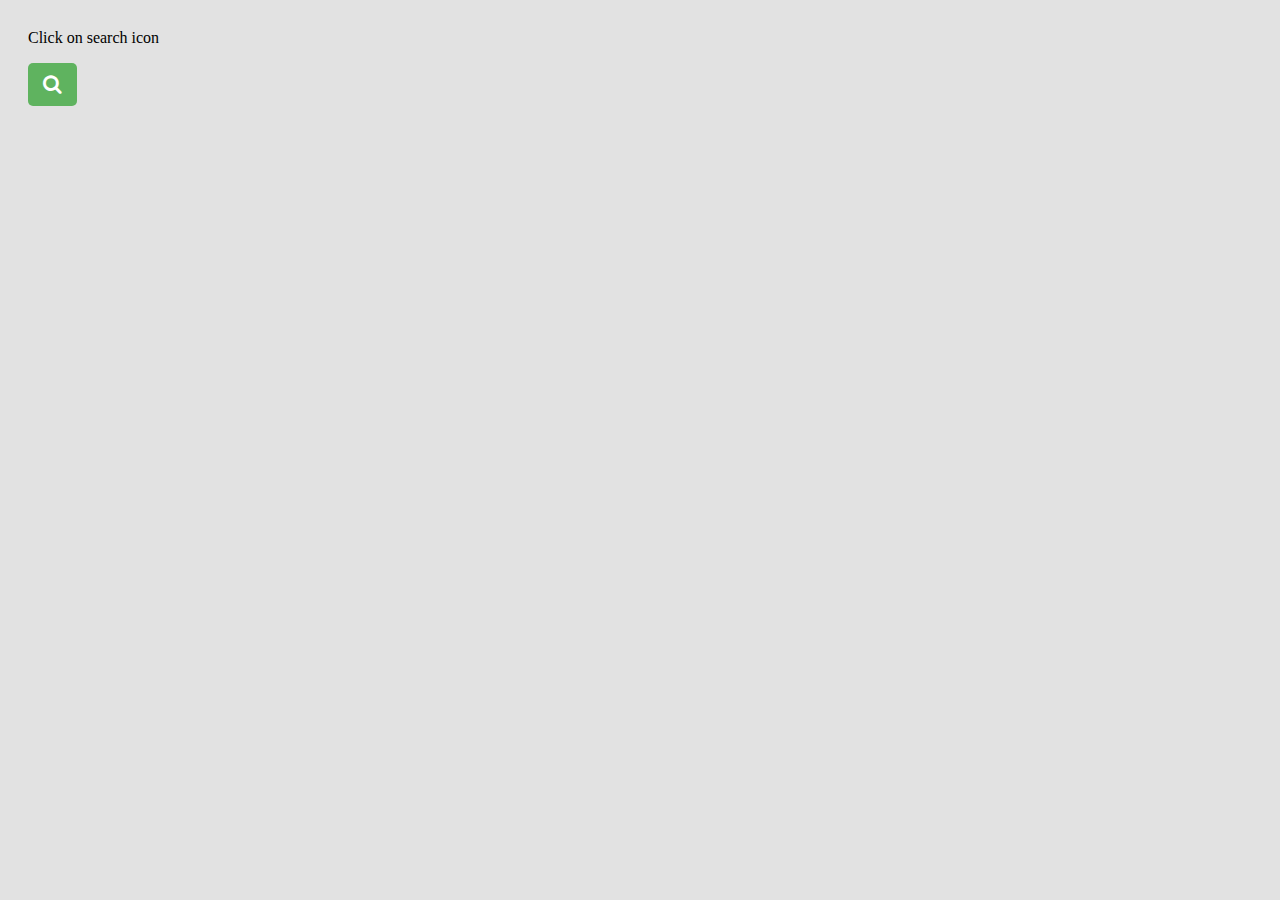
==== test.html @ 0b657362 "first commit" ====
<!DOCTYPE html>
<html lang="en">

<head>
    <meta charset="UTF-8">
    <meta http-equiv="X-UA-Compatible" content="IE=edge">
    <meta name="viewport" content="width=device-width, initial-scale=1.0">
    <title>Document</title>
    <style>
        body {
            padding: 5px 20px;
            background: rgb(226, 226, 226);
        }

        .search-btn {
            border: 0;
            margin: 0;
            background-color: rgb(95, 179, 95);
            color: white;
            padding: 10px 15px;
            border-radius: 5px;
            font-size: 20px;
        }

        .search-field1 {
            padding: 5px;
            display: flex;
            background-color: white;
            box-shadow: 0 0 10px gray;
            opacity: 0;
            position: relative;
            transform: translateY(10px);
            transition: all 0.3s ease-in-out !important;
            width: fit-content;
        }

        .form-active {
            padding: 5px;
            opacity: 1;
            display: flex;
            background-color: white;
            box-shadow: 0 0 10px gray;
            display: flex !important;
            transform: translateY(0px) !important;
            transition: all 0.2s ease-in-out;
            width: fit-content;
        }

        input {
            border: 0;
            outline: 0;
        }

        .search-field1 input[type="text"] {
            height: 38px;
            width: 250px;
            border: 1px solid rgb(129, 175, 129);
            padding: 0px 10px;
            border-bottom-left-radius: 5px;
            border-top-left-radius: 5px;
            font-size: 18px;
        }

        .search-field1 input[type="submit"] {
            height: 40px;
            background: rgb(129, 175, 129);
            color: white;
            padding: 0px 10px;
            border-bottom-right-radius: 5px;
            border-top-right-radius: 5px;
            font-size: 18px;
        }
    </style>
</head>

<body>

    <head>
        <title>Search Bar</title>
        <meta name="viewport" content="width=device-width, initial-scale=1">
        <link rel="stylesheet"
            href="https://cdnjs.cloudflare.com/ajax/libs/font-awesome/4.7.0/css/font-awesome.min.css">
    </head>

    <body>
        <p>Click on search icon</p>
        <div class="search1">
            <button id="click" class="search-btn"><i class="fa fa-search"></i></button>

            <form id="search-field" class="search-field1" action="">
                <input type="text" placeholder="search">
                <input type="submit" value="search">
            </form>
        </div>
    </body>
    <script>
        document.getElementById("click").addEventListener("click", function () {
            console.log('hi')
            document.getElementById("search-field").classList.toggle("form-active");
        });
    </script>
</body>


</html>
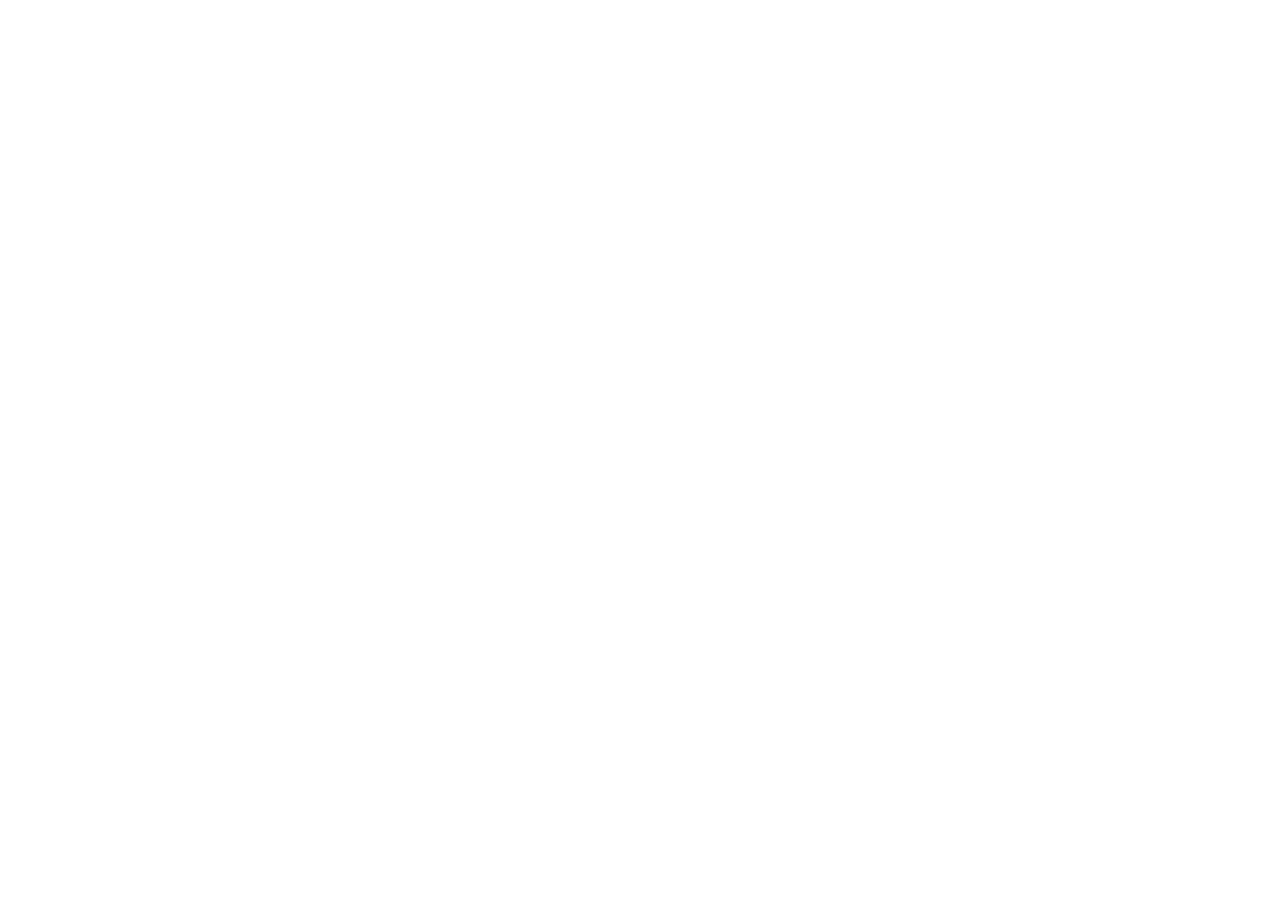
==== commit ac564249: "update" ====
--- a/test.html
+++ b/test.html
@@ -7,69 +7,7 @@
     <meta name="viewport" content="width=device-width, initial-scale=1.0">
     <title>Document</title>
     <style>
-        body {
-            padding: 5px 20px;
-            background: rgb(226, 226, 226);
-        }
 
-        .search-btn {
-            border: 0;
-            margin: 0;
-            background-color: rgb(95, 179, 95);
-            color: white;
-            padding: 10px 15px;
-            border-radius: 5px;
-            font-size: 20px;
-        }
-
-        .search-field1 {
-            padding: 5px;
-            display: flex;
-            background-color: white;
-            box-shadow: 0 0 10px gray;
-            opacity: 0;
-            position: relative;
-            transform: translateY(10px);
-            transition: all 0.3s ease-in-out !important;
-            width: fit-content;
-        }
-
-        .form-active {
-            padding: 5px;
-            opacity: 1;
-            display: flex;
-            background-color: white;
-            box-shadow: 0 0 10px gray;
-            display: flex !important;
-            transform: translateY(0px) !important;
-            transition: all 0.2s ease-in-out;
-            width: fit-content;
-        }
-
-        input {
-            border: 0;
-            outline: 0;
-        }
-
-        .search-field1 input[type="text"] {
-            height: 38px;
-            width: 250px;
-            border: 1px solid rgb(129, 175, 129);
-            padding: 0px 10px;
-            border-bottom-left-radius: 5px;
-            border-top-left-radius: 5px;
-            font-size: 18px;
-        }
-
-        .search-field1 input[type="submit"] {
-            height: 40px;
-            background: rgb(129, 175, 129);
-            color: white;
-            padding: 0px 10px;
-            border-bottom-right-radius: 5px;
-            border-top-right-radius: 5px;
-            font-size: 18px;
-        }
     </style>
 </head>
 
@@ -80,25 +18,27 @@
         <meta name="viewport" content="width=device-width, initial-scale=1">
         <link rel="stylesheet"
             href="https://cdnjs.cloudflare.com/ajax/libs/font-awesome/4.7.0/css/font-awesome.min.css">
+        <link rel="stylesheet" href="css/bootstrap.min.css">
+        <link rel="stylesheet" href="css/style.css">
+        <link rel="stylesheet" href="css/responsive.css">
+        <link rel="stylesheet" href="css/fontawesome.min.css">
+        <link rel="stylesheet" href="css/fontawesome-free-5.15.4-web/css/all.min.css">
+        <link rel="stylesheet" href="https://pro.fontawesome.com/releases/v5.10.0/css/all.css"
+            integrity="sha384-AYmEC3Yw5cVb3ZcuHtOA93w35dYTsvhLPVnYs9eStHfGJvOvKxVfELGroGkvsg+p"
+            crossorigin="anonymous" />
     </head>
 
     <body>
-        <p>Click on search icon</p>
         <div class="search1">
             <button id="click" class="search-btn"><i class="fa fa-search"></i></button>
-
+            <button id="bt-menu-mobile" class="bar-menu"><i class="far fa-bars"></i></button>
             <form id="search-field" class="search-field1" action="">
-                <input type="text" placeholder="search">
-                <input type="submit" value="search">
+                <input id="input-cl" type="text" placeholder="Tìm kiếm...">
+                <button><i class="fa fa-search"></i></button>
             </form>
         </div>
     </body>
-    <script>
-        document.getElementById("click").addEventListener("click", function () {
-            console.log('hi')
-            document.getElementById("search-field").classList.toggle("form-active");
-        });
-    </script>
+
 </body>
 
 
--- a/css/style.css
+++ b/css/style.css
@@ -0,0 +1,964 @@
+* {
+  margin: 0;
+  padding: 0;
+}
+@font-face {
+  font-family: Arial;
+  src: url(../font/ArialCE.ttf);
+  font-weight: 100;
+}
+@font-face {
+  font-family: Roboto;
+  src: url(../font/RobotoCondensed-Light.ttf);
+}
+@font-face {
+  font-family: Roboto Condensed Bold;
+  src: url(../font/Roboto-BoldCondensed.ttf);
+  font-weight: 100;
+}
+@font-face {
+  font-family: UTMAvoBold;
+  src: url(../font/UTMAvoBold.ttf);
+  font-weight: 100;
+}
+@font-face {
+  font-family: UTMAmericanaB;
+  src: url(../font/UTMAmericanaB.ttf);
+  font-weight: 100;
+}
+@font-face {
+  font-family: RobotoCondensed;
+  src: url(../font/RobotoCondensed-Regular.ttf);
+}
+@font-face {
+  font-family: Sarabun;
+  src: url(../font/Sarabun-Regular.ttf);
+}
+@font-face {
+  font-family: Oswald;
+  src: url(../font/Oswald-Regular.ttf);
+}
+
+/* .row {
+  margin-left: 0px;
+  margin-right: 0px;
+} */
+.no-gutters {
+  margin-left: 0px;
+  margin-right: 0px;
+}
+.no-gutter > [class*="col-"] {
+  padding-right: 0;
+  padding-left: 0;
+}
+.header {
+  z-index: 999;
+  position: fixed;
+  background-color: #fff;
+  /* padding-top: 20px; */
+  right: 0;
+  left: 0;
+  top: 0;
+}
+main {
+  margin-top: 138px;
+}
+.header-top {
+  display: flex;
+  position: relative;
+}
+.header-top .logo {
+  padding-top: 10px;
+}
+.header-top .title {
+  font-family: Roboto Condensed Bold;
+  text-transform: uppercase;
+  font-size: 36px;
+  color: #0198cf;
+}
+.search1 {
+  display: none;
+}
+.header-top form {
+  position: absolute;
+  top: 18px;
+  right: 0;
+}
+.header-top input {
+  width: 229px;
+  height: 45px;
+  background: linear-gradient(180deg, #ffffff 0%, rgba(255, 255, 255, 0) 100%),
+    #ffffff;
+  /* Gray 5 */
+  outline: none;
+  border: 1px solid #dadae5;
+  box-sizing: border-box;
+  border-radius: 99px;
+  padding: 0 30px 0 15px;
+}
+.header-top form button i {
+  padding-right: 10px;
+}
+.header-top .search-field1 button i {
+  padding-top: 5px;
+  padding-bottom: 5px;
+  padding-right: 20px;
+}
+.header-top form button {
+  position: absolute;
+  right: 0;
+  top: 9px;
+  color: #0198cf;
+  background: none;
+  border: none;
+  font-size: 20px;
+}
+.header-nav {
+  width: 100%;
+  background: #0198cf;
+}
+.nav-menu ul {
+  display: flex;
+  margin: 0;
+}
+.nav-menu ul li {
+  font-size: 16px;
+  background: #0198cf;
+  position: relative;
+  list-style: none;
+  font-family: RobotoCondensed;
+}
+.nav-menu li ul li a {
+  background: #0198cf;
+  display: none;
+  text-align: left;
+  padding: 15px 20px;
+  border-left: solid 1px rgba(255, 255, 255, 0.3);
+  border-bottom: solid 1px rgba(255, 255, 255, 0.3);
+}
+.nav-menu li a:hover {
+  background: #fff;
+  -webkit-transition: background-color 0.5s ease-out;
+  -moz-transition: background-color 0.5s ease-out;
+  -o-transition: background-color 0.5s ease-out;
+  transition: background-color 0.5s ease-out;
+}
+.nav-menu li:hover a {
+  display: block;
+}
+.nav-menu li ul {
+  position: absolute;
+  min-width: 220px;
+  z-index: 1;
+  padding: 0;
+  display: block;
+}
+/* .nav-menu ul li:hover {
+  background-color: #f1f1f1;
+  -webkit-transition: background-color 0.5s ease-out;
+  -moz-transition: background-color 0.5s ease-out;
+  -o-transition: background-color 0.5s ease-out;
+  transition: background-color 0.5s ease-out;
+} */
+.nav-menu ul li a:hover {
+  color: #0198cf;
+  -webkit-transition: color 0.5s ease-out;
+  -moz-transition: color 0.5s ease-out;
+  -o-transition: color 0.5s ease-out;
+  transition: color 0.5s ease-out;
+}
+.nav-menu ul li a {
+  background: #0198cf;
+  display: block;
+  padding: 15px 20px;
+  text-decoration: none;
+  color: #fff;
+  /* text-transform: uppercase; */
+  font-family: RobotoCondensed;
+  font-style: normal;
+  font-weight: 100;
+  font-size: 20px;
+}
+.banner {
+  position: relative;
+}
+.banner img {
+  width: 100%;
+  height: 100%;
+}
+.banner .banner-content {
+  position: absolute;
+  bottom: 0;
+  background: #fff;
+  width: 35%;
+  border-radius: 0px 10px 0px 0px;
+  opacity: 0.8;
+  left: 0;
+}
+.banner .banner-content h3 {
+  background: #ee2f72;
+  border-radius: 0px 10px 0px 0px;
+  padding: 10px 0 10px 30px;
+  color: #fff;
+  font-family: RobotoCondensed;
+  font-style: normal;
+  font-weight: bold;
+  font-size: 20px;
+  line-height: 23px;
+  text-transform: uppercase;
+  margin: 0;
+  display: flex;
+  justify-content: space-between;
+}
+.banner i {
+  padding-right: 10px;
+}
+.banner .banner-content p {
+  padding: 10px 10px 10px 30px;
+  font-family: Sarabun;
+  font-style: normal;
+  font-weight: normal;
+  font-size: 16px;
+  opacity: 0.8;
+  /* 555 */
+  background: #fff;
+  color: #555555;
+}
+.help {
+  background-image: url("../images/Group\ 575.jpg");
+  padding-bottom: 40px;
+}
+.help h2 {
+  font-family: RobotoCondensed;
+  font-style: normal;
+  font-weight: bold;
+  font-size: 36px;
+  line-height: 42px;
+  text-transform: uppercase;
+  text-align: center;
+  color: #fff;
+  padding: 30px 0;
+  margin: 0;
+}
+.help h3 {
+  font-family: Oswald;
+  font-style: normal;
+  font-weight: 500;
+  font-size: 50px;
+  /* line-height: 95px; */
+  /* identical to box height */
+
+  text-transform: uppercase;
+  padding: 25px 0px 10px 30px;
+  margin: 0;
+}
+.bg-whitex {
+  background: #ffffff;
+  border-radius: 10px;
+}
+.text-dangerx {
+  color: #e11b51;
+}
+.text-blux {
+  color: #46c4d0;
+}
+.text-greenx {
+  color: #63e79e;
+}
+.help-box p {
+  padding: 0 30px;
+  font-family: RobotoCondensed;
+  font-style: normal;
+  font-weight: bold;
+  font-size: 20px;
+  line-height: 23px;
+  margin: 0;
+  padding-bottom: 10px;
+}
+.help-box img {
+  width: 40px;
+  height: 40px;
+  position: absolute;
+  bottom: 10px;
+  right: 30px;
+}
+.help-box {
+  padding-bottom: 40px;
+  margin-right: 10px;
+}
+.thong-ke {
+  background: #f1f7fa;
+}
+.vecto:after {
+  content: "";
+  background-image: url("../images/logo\ 1.png");
+  display: block;
+  height: 70px;
+  position: absolute;
+  width: 110px;
+  right: 0;
+  bottom: 0;
+}
+.thong-ke img {
+  padding: 70px 50px 0px 0px;
+  width: 100%;
+  height: 100%;
+}
+.content-thongke {
+  padding: 50px 0 50px 20px;
+  /* padding: 50px 100px 50px 0; */
+}
+.content-thongke h2 {
+  font-family: RobotoCondensed;
+  font-style: normal;
+  font-weight: bold;
+  font-size: 36px;
+  line-height: 42px;
+  text-transform: uppercase;
+  /* padding-right: 100px; */
+  width: 500px;
+}
+.content-thongke h2 a {
+  color: #000;
+}
+.content-thongke p {
+  padding-right: 100px;
+  font-family: Sarabun;
+  font-style: normal;
+  font-weight: normal;
+  font-size: 16px;
+  line-height: 21px;
+  text-align: justify;
+  padding-top: 20px;
+}
+.box-thongke {
+  margin-right: 10px;
+  position: relative;
+}
+.content-thongke button {
+  width: 159px;
+  height: 45px;
+  background: #0198cf;
+  border-radius: 55px;
+  border: none;
+  color: #fff;
+  margin-top: 20px;
+}
+.chuong-trinh {
+  background-image: url("../images/Group\ 566.jpg");
+  padding-bottom: 50px;
+}
+.chuong-trinh img {
+  width: 100%;
+  height: 100%;
+}
+.chuong-trinh h2 {
+  font-family: RobotoCondensed;
+  font-style: normal;
+  font-weight: bold;
+  font-size: 36px;
+  line-height: 42px;
+  text-transform: uppercase;
+  color: #fff;
+  padding: 40px 0 20px 0;
+  text-align: center;
+  margin: 0;
+}
+.box-chuong-trinh {
+  padding: 10px;
+  background: #fff;
+  border-radius: 5px;
+  margin-right: 10px;
+}
+.box-chuong-trinh h4 {
+  font-family: Roboto;
+  font-style: normal;
+  font-weight: bolder;
+  font-size: 20px;
+  line-height: 23px;
+}
+.box-chuong-trinh a {
+  color: #000;
+}
+.new-conttent {
+  background: #f1f7fa;
+  padding-bottom: 250px;
+  position: relative;
+}
+.new-conttent h2 {
+  font-family: RobotoCondensed;
+  font-style: normal;
+  font-weight: bold;
+  font-size: 36px;
+  line-height: 42px;
+  text-transform: uppercase;
+  color: #000;
+  padding: 40px 0 20px 0;
+  text-align: center;
+  margin: 0;
+}
+
+.new-conttent img {
+  width: 100%;
+  height: 100%;
+}
+.new {
+  position: relative;
+  margin-right: 10px;
+}
+.box-new {
+  background: #ffffff;
+  box-shadow: 0px 4px 4px rgba(0, 0, 0, 0.1);
+  border-radius: 5px;
+  width: 95%;
+  position: absolute;
+  top: 70%;
+  left: 2.5%;
+}
+.box-new:after {
+  content: "";
+  background-image: url("../images/Group\ 568.png");
+  display: block;
+  position: relative;
+  bottom: 0;
+  height: 29px;
+}
+.box-new h3 {
+  font-family: RobotoCondensed;
+  font-style: normal;
+  font-weight: bold;
+  font-size: 16px;
+  line-height: 23px;
+  margin: 0;
+  padding-bottom: 10px;
+}
+.box-new a {
+  color: #000;
+}
+.text-x {
+  color: #e11b51;
+}
+.box-new .time {
+  font-family: Sarabun;
+  font-style: normal;
+  font-weight: normal;
+  font-size: 14px;
+  line-height: 18px;
+
+  color: #888888;
+}
+.box-new p {
+  font-family: Sarabun;
+  font-style: normal;
+  font-weight: normal;
+  font-size: 12px;
+  line-height: 21px;
+  text-align: justify;
+
+  /* 555 */
+
+  color: #555555;
+}
+.box-new .box-new-text {
+  padding: 15px 15px 0 15px;
+}
+.new-conttent button {
+  position: absolute;
+  bottom: 5%;
+  left: 44%;
+  width: 159px;
+  height: 45px;
+  /* KeyKey */
+
+  background: #0198cf;
+  border-radius: 55px;
+  border: none;
+  color: #fff;
+}
+.doi-tac {
+  padding-bottom: 50px;
+}
+.doi-tac h2 {
+  font-family: RobotoCondensed;
+  font-style: normal;
+  font-weight: bold;
+  font-size: 36px;
+  line-height: 42px;
+  text-transform: uppercase;
+  color: #000;
+  padding: 40px 0 20px 0;
+  text-align: center;
+  margin: 0;
+}
+.box-img img {
+  width: 100%;
+  margin: auto;
+  display: block;
+}
+.box-img {
+  width: 100%;
+  height: 100%;
+  background: linear-gradient(180deg, #ffffff 0%, rgba(255, 255, 255, 0) 100%),
+    #ffffff;
+  box-shadow: 0px 15px 30px rgba(0, 0, 0, 0.1);
+  padding: 30px;
+}
+.box-dt1,
+.box-dt2 {
+  display: flex;
+  justify-content: center;
+  padding-top: 20px;
+}
+footer {
+  background: #0198cf;
+}
+.footer {
+  padding: 30px 0;
+}
+.footer h2 {
+  font-family: Roboto Condensed;
+  font-style: normal;
+  font-weight: bold;
+  font-size: 20px;
+  line-height: 23px;
+  text-transform: uppercase;
+  color: #fff;
+}
+.footer p {
+  font-family: Sarabun;
+  font-style: normal;
+  font-weight: normal;
+  font-size: 16px;
+  line-height: 21px;
+  text-align: justify;
+
+  color: #f2f2f2;
+}
+.contact-with-me {
+  padding: 0;
+}
+.contact-with-me li {
+  margin-bottom: 15px;
+  list-style: none;
+}
+.contact-with-me li span,
+.contact-with-me li a {
+  color: #fff;
+  font-family: "RobotoCondensed";
+}
+.contact-with-me .address::before {
+  content: "\f3c5";
+}
+.contact-with-me .mail::before {
+  content: "\f0e0";
+}
+.contact-with-me .web::before {
+  content: "\f0ac";
+}
+.contact-with-me li::before {
+  content: "";
+  font-family: "Font Awesome 5 Free";
+  font-size: 12px;
+  font-weight: 900;
+  width: 20px;
+  display: block;
+  float: left;
+  color: #fff;
+}
+.footer h3 {
+  font-family: RobotoCondensed;
+  font-style: normal;
+  font-weight: bold;
+  font-size: 18px;
+  line-height: 21px;
+  /* identical to box height */
+  color: #fff;
+  text-transform: uppercase;
+  padding-bottom: 10px;
+}
+.absolute-footer {
+  background-color: #13a0d3;
+  font-family: "Roboto";
+  font-weight: 500;
+  padding: 10px 0;
+  text-align: center;
+  font-family: Sarabun;
+  font-style: normal;
+  font-weight: normal;
+  font-size: 14px;
+  line-height: 18px;
+  color: #f2f2f2;
+}
+.footer input {
+  width: 100%;
+  padding: 10px 0 10px 15px;
+  outline: none;
+  background: #6cd4de;
+  border: none;
+  /* border: 1px solid #ebebeb; */
+  box-sizing: border-box;
+  border-radius: 5px;
+  color: #fff;
+}
+
+.footer button {
+  background: #ffffff;
+  /* KeyKey */
+  width: 123px;
+  height: 45px;
+  border: 1px solid #0198cf;
+  box-sizing: border-box;
+  border-radius: 99px;
+  margin-top: 20px;
+  font-family: Sarabun;
+  font-style: normal;
+  font-weight: 600;
+  font-size: 16px;
+  line-height: 21px;
+  /* identical to box height */
+
+  /* KeyKey */
+
+  color: #0198cf;
+}
+.footer i {
+  color: #fff;
+}
+.footer i:hover {
+  color: #ee2f72;
+  -webkit-transition: color 0.3s ease-out;
+  -moz-transition: color 0.3s ease-out;
+  -o-transition: color 0.3s ease-out;
+  transition: color 0.3s ease-out;
+}
+.footer-content {
+  padding-right: 50px;
+}
+.footer i {
+  font-size: 25px;
+  padding-right: 10px;
+}
+.lien-he-ct a {
+  width: 158px;
+  height: 55px;
+  font-family: RobotoCondensed;
+  font-style: normal;
+  font-weight: bold;
+  font-size: 12px;
+  line-height: 14px;
+  text-transform: uppercase;
+  padding: 20px 10px;
+  background: #ee2f72;
+  color: #fff;
+  border-radius: 10px;
+}
+button:hover {
+  background: #e2e2e2;
+  color: #0198cf;
+  font-weight: bold;
+  -webkit-transition: color 0.3s ease-out;
+  -moz-transition: color 0.3s ease-out;
+  -o-transition: color 0.3s ease-out;
+  transition: color 0.3s ease-out;
+  -webkit-transition: background-color 0.3s ease-out;
+  -moz-transition: background-color 0.3s ease-out;
+  -o-transition: background-color 0.3s ease-out;
+  transition: background-color 0.3s ease-out;
+}
+a:hover {
+  text-decoration: none;
+  color: #e11b51;
+  -webkit-transition: color 0.3s ease-out;
+  -moz-transition: color 0.3s ease-out;
+  -o-transition: color 0.3s ease-out;
+  transition: color 0.3s ease-out;
+}
+.new-conttent button i,
+.thong-ke button i {
+  padding-right: 10px;
+}
+.search1 button i {
+  padding: 10px;
+}
+/* back to top*/
+#button {
+  display: inline-block;
+  background-color: #2286aa;
+  width: 50px;
+  height: 50px;
+  text-align: center;
+  border-radius: 50%;
+  position: fixed;
+  bottom: 30px;
+  right: 15px;
+  transition: background-color 0.3s, opacity 0.5s, visibility 0.5s;
+  opacity: 0;
+  visibility: hidden;
+  z-index: 999999999;
+}
+#button::after {
+  content: "\f062";
+  font-family: "FontAwesome";
+  font-weight: normal;
+  font-style: normal;
+  font-size: 2em;
+  line-height: 50px;
+  color: #fff;
+}
+#button:hover {
+  opacity: 1;
+  cursor: pointer;
+  background-color: #e11b51;
+  -webkit-transition: background-color 0.3s ease-out;
+  -moz-transition: background-color 0.3s ease-out;
+  -o-transition: background-color 0.3s ease-out;
+  transition: background-color 0.3s ease-out;
+}
+#button:active {
+  background-color: #e11b51;
+  -webkit-transition: background-color 0.3s ease-out;
+  -moz-transition: background-color 0.3s ease-out;
+  -o-transition: background-color 0.3s ease-out;
+  transition: background-color 0.3s ease-out;
+}
+#button.show {
+  opacity: 0.5;
+  visibility: visible;
+}
+/*search mobile*/
+.search-btn,
+.bar-menu {
+  border: 0;
+  margin: 0;
+  background-color: #0198cf;
+  color: white;
+  /* padding: 5px 0px 5px 10px; */
+  border-radius: 50%;
+  font-size: 20px;
+}
+
+.search-field1 {
+  padding: 5px;
+  display: flex;
+  background-color: white;
+  box-shadow: 0 0 10px gray;
+  opacity: 0;
+  position: relative;
+  transform: translateY(10px);
+  transition: all 0.3s ease-in-out !important;
+  width: fit-content;
+}
+
+.form-active {
+  padding: 5px;
+  opacity: 1;
+  display: flex;
+  background-color: white;
+  box-shadow: 0 0 10px gray;
+  display: flex !important;
+  transform: translateY(0px) !important;
+  transition: all 0.2s ease-in-out;
+  width: fit-content;
+}
+
+input {
+  border: 0;
+  outline: 0;
+}
+.header-top .search-field1 button {
+  font-size: 20px;
+  top: 8px;
+}
+.search-field1 input[type="text"] {
+  width: 100%;
+  border: 1px solid #0198cf;
+  padding-left: 15px;
+  padding-right: 50px;
+  font-size: 14px;
+  border-radius: unset;
+  height: 35px;
+}
+
+.search-field1 input[type="submit"] {
+  height: 40px;
+  background: #0198cf;
+  color: white;
+  padding: 0px 10px;
+  font-size: 18px;
+  margin-top: 3px;
+}
+.menu-mobile {
+  position: fixed;
+  top: 0;
+  left: 0;
+  width: 100%;
+  z-index: 6000;
+  display: none;
+}
+.menu-mobile .wrapper {
+  background-color: #fff;
+  height: 70px;
+
+  -webkit-box-shadow: 0px 3px 5px 0px rgba(50, 50, 50, 0.5);
+  -moz-box-shadow: 0px 3px 5px 0px rgba(50, 50, 50, 0.5);
+  box-shadow: 0px 3px 5px 0px rgba(50, 50, 50, 0.5);
+}
+
+.menu-mobile #bt-menu-mobile {
+  border: none;
+  background: none;
+  width: 40px;
+  float: right;
+  margin: 20px 20px 0 0;
+  position: relative;
+  height: 30px;
+  cursor: pointer;
+}
+.menu-mobile #bt-menu-mobile span {
+  background-color: #1b7d6d;
+  display: block;
+  height: 5px;
+  position: absolute;
+  width: 100%;
+}
+.menu-mobile #bt-menu-mobile span.top {
+  top: 0;
+}
+.menu-mobile #bt-menu-mobile span.middle {
+  top: 50%;
+  margin-top: -2px;
+}
+.menu-mobile #bt-menu-mobile span.bottom {
+  top: 100%;
+  margin-top: -2px;
+}
+
+#wrapper-menu-mobile {
+  position: fixed;
+  width: 100%;
+  height: 100%;
+  top: 0;
+  left: 100%;
+  background: rgba(0, 0, 0, 0.8);
+}
+#wrapper-menu-mobile .wrapper {
+  position: absolute;
+  height: 100%;
+  width: 100%;
+  background-color: #46c4d0;
+  right: -100%;
+  z-index: 10;
+}
+.menu-mobile .wrapper > a {
+  font-size: 20px;
+  padding: 12px 0 0 10px;
+  float: left;
+  color: #ffffff;
+  text-decoration: none;
+}
+#wrapper-menu-mobile ul {
+  /* padding: 0 20px; */
+  position: relative;
+  height: 100%;
+  text-align: left;
+  /* overflow-y: scroll; */
+}
+#wrapper-menu-mobile ul h1 {
+  margin: 0;
+  padding-left: 15px;
+}
+#wrapper-menu-mobile ul li {
+  padding: 10px 0;
+  border-top: 1px solid #fff;
+  list-style: none;
+}
+#wrapper-menu-mobile ul li.first {
+  border: none;
+}
+#wrapper-menu-mobile ul li.first img {
+  padding-left: 20px;
+  width: 100px;
+}
+#wrapper-menu-mobile ul li a {
+  padding-left: 15px;
+  display: block;
+  font-family: Arial, Helvetica, sans-serif;
+  font-size: 14px;
+  text-transform: uppercase;
+  text-decoration: none;
+  color: #fff;
+}
+
+#wrapper-menu-mobile ul li button {
+  background: none;
+  border: none;
+  float: right;
+}
+#wrapper-menu-mobile ul li span {
+  /* float: left; */
+  margin: 5px 0 0 10px;
+  display: block;
+  font-family: Arial, Helvetica, sans-serif;
+  font-size: 30px;
+  line-height: 22px;
+  text-transform: uppercase;
+  text-decoration: none;
+}
+
+.menu-mobile .block-menu-mobile {
+  position: absolute;
+  width: 100%;
+  height: 100%;
+  background-color: transparent;
+}
+
+#wrapper-menu-mobile #bt-fechar-menu {
+  color: #fff;
+  cursor: pointer;
+  position: absolute;
+  top: 2%;
+  right: 5%;
+  font-size: 30px;
+}
+.search-field1:after {
+  content: "";
+  width: 1px;
+  height: 26px;
+  background: #555;
+  position: absolute;
+  right: 54px;
+  top: 50%;
+  margin-top: -13px;
+}
+/* slider */
+.swiper {
+  width: 100%;
+  height: 100%;
+}
+
+.swiper-slide {
+  text-align: center;
+  font-size: 18px;
+  background: #fff;
+
+  /* Center slide text vertically */
+  display: -webkit-box;
+  display: -ms-flexbox;
+  display: -webkit-flex;
+  display: flex;
+  -webkit-box-pack: center;
+  -ms-flex-pack: center;
+  -webkit-justify-content: center;
+  justify-content: center;
+  -webkit-box-align: center;
+  -ms-flex-align: center;
+  -webkit-align-items: center;
+  align-items: center;
+}
+
+.swiper-slide img {
+  display: block;
+  width: 100%;
+  height: 100%;
+  object-fit: cover;
+}
--- a/css/responsive.css
+++ b/css/responsive.css
@@ -0,0 +1,212 @@
+@media (max-width: 991px) {
+  .header-top h1 {
+    display: none;
+  }
+  .nav-menu {
+    display: none;
+  }
+  .banner .banner-content {
+    display: none;
+  }
+  .header {
+    padding-bottom: 10px;
+    border-bottom: 5px solid #0198cf;
+  }
+  main {
+    margin-top: 79px;
+  }
+}
+/* @media (max-width: 576px) {
+  .row > [class*="col-"] {
+    padding-right: 7px;
+    padding-left: 7px;
+  }
+} */
+@media (max-width: 576px) {
+  .new-conttent button {
+    bottom: 20px;
+    left: 15px;
+  }
+}
+@media (min-width: 576px) and (max-width: 768px) {
+  .new-conttent button {
+    bottom: 20px;
+    left: 25px;
+  }
+}
+@media (min-width: 991px) and (max-width: 1024px) {
+  .new-conttent button {
+    bottom: 3%;
+    left: 41%;
+  }
+  .content-thongke p {
+    padding-top: 0;
+    width: 100%;
+    overflow: hidden;
+    text-overflow: ellipsis;
+    line-height: 25px;
+    -webkit-line-clamp: 3;
+    height: 75px;
+    display: -webkit-box;
+    -webkit-box-orient: vertical;
+  }
+}
+@media (max-width: 768px) {
+  .header-top .logo {
+    width: 85px;
+  }
+  .help h2,
+  .chuong-trinh h2,
+  .new-conttent h2,
+  .doi-tac h2 {
+    font-size: 20px;
+    padding: 15px 0;
+  }
+  .form-pc {
+    display: none;
+  }
+  .header-top {
+    justify-content: space-between;
+  }
+  .search1 {
+    padding-top: 20px;
+    display: block;
+  }
+
+  .header-top form {
+    position: absolute;
+    top: 60px;
+    right: 0;
+    width: 100%;
+  }
+  .box-dt1,
+  .box-dt2 {
+    display: block;
+  }
+  .help {
+    padding-bottom: 10px;
+  }
+  .help-box {
+    margin-bottom: 20px;
+    padding-bottom: 15px;
+  }
+  .help-box img {
+    bottom: 30px;
+    width: 25px;
+    height: 25px;
+  }
+  .help h3 {
+    font-size: 30px;
+    padding: 10px 0px 5px 30px;
+  }
+  .help-box p {
+    font-size: 14px;
+    padding-bottom: 0;
+  }
+  .thong-ke {
+    padding-top: 30px;
+    padding-bottom: 20px;
+  }
+  .thong-ke img {
+    padding: 0;
+  }
+  .vecto:after {
+    display: none;
+  }
+  .content-thongke h2 {
+    font-size: 16px;
+    padding: 0;
+    line-height: 30px;
+    width: 100%;
+    margin: 0;
+  }
+  .content-thongke p {
+    font-size: 14px;
+    padding-top: 0;
+    width: 100%;
+    overflow: hidden;
+    text-overflow: ellipsis;
+    line-height: 25px;
+    -webkit-line-clamp: 3;
+    height: 75px;
+    display: -webkit-box;
+    -webkit-box-orient: vertical;
+    padding-right: 0;
+  }
+  .content-thongke p:nth-child(3) {
+    display: none;
+  }
+  .content-thongke {
+    padding: 0 20px;
+  }
+  .content-thongke button,
+  .new-conttent button {
+    width: 120px;
+    height: 35px;
+  }
+
+  .chuong-trinh {
+    padding-bottom: 10px;
+  }
+  .box-chuong-trinh h4 {
+    font-size: 16px;
+    margin-bottom: 0;
+  }
+  .chuong-trinh .box-chuong-trinh {
+    margin-bottom: 20px;
+  }
+  .box-new {
+    width: 100%;
+    position: initial;
+  }
+  .new {
+    padding-bottom: 15px;
+  }
+  .box-new .time {
+    font-size: 12px;
+  }
+  .new-conttent {
+    padding-bottom: 60px;
+  }
+  .box-img {
+    width: unset;
+    height: unset;
+    padding: 20px;
+    margin-bottom: 10px;
+  }
+  /* .boxx img {
+    width: 90%;
+  } */
+  .box-dt2 {
+    padding-top: 0;
+  }
+  .doi-tac {
+    padding-bottom: 20px;
+  }
+  .footer img {
+    display: inline;
+  }
+  .footer h2 {
+    display: inline;
+    font-size: 16px;
+  }
+  .footer p {
+    font-size: 13px;
+  }
+  .footer h3 {
+    font-size: 14px;
+  }
+  .help-box,
+  .box-thongke,
+  .new,
+  .box-chuong-trinh {
+    margin-right: 0;
+  }
+}
+@media (max-width: 576px) {
+  .box-dt1 > [class*="col-"],
+  .box-dt2 > [class*="col-"] {
+    padding-right: 7px;
+    padding-left: 7px;
+  }
+}
--- a/css/fontawesome-free-5.15.4-web/css/all.min.css
+++ b/css/fontawesome-free-5.15.4-web/css/all.min.css
@@ -0,0 +1,5 @@
+/*!
+ * Font Awesome Free 5.15.4 by @fontawesome - https://fontawesome.com
+ * License - https://fontawesome.com/license/free (Icons: CC BY 4.0, Fonts: SIL OFL 1.1, Code: MIT License)
+ */
+.fa,.fab,.fad,.fal,.far,.fas{-moz-osx-font-smoothing:grayscale;-webkit-font-smoothing:antialiased;display:inline-block;font-style:normal;font-variant:normal;text-rendering:auto;line-height:1}.fa-lg{font-size:1.33333em;line-height:.75em;vertical-align:-.0667em}.fa-xs{font-size:.75em}.fa-sm{font-size:.875em}.fa-1x{font-size:1em}.fa-2x{font-size:2em}.fa-3x{font-size:3em}.fa-4x{font-size:4em}.fa-5x{font-size:5em}.fa-6x{font-size:6em}.fa-7x{font-size:7em}.fa-8x{font-size:8em}.fa-9x{font-size:9em}.fa-10x{font-size:10em}.fa-fw{text-align:center;width:1.25em}.fa-ul{list-style-type:none;margin-left:2.5em;padding-left:0}.fa-ul>li{position:relative}.fa-li{left:-2em;position:absolute;text-align:center;width:2em;line-height:inherit}.fa-border{border:.08em solid #eee;border-radius:.1em;padding:.2em .25em .15em}.fa-pull-left{float:left}.fa-pull-right{float:right}.fa.fa-pull-left,.fab.fa-pull-left,.fal.fa-pull-left,.far.fa-pull-left,.fas.fa-pull-left{margin-right:.3em}.fa.fa-pull-right,.fab.fa-pull-right,.fal.fa-pull-right,.far.fa-pull-right,.fas.fa-pull-right{margin-left:.3em}.fa-spin{-webkit-animation:fa-spin 2s linear infinite;animation:fa-spin 2s linear infinite}.fa-pulse{-webkit-animation:fa-spin 1s steps(8) infinite;animation:fa-spin 1s steps(8) infinite}@-webkit-keyframes fa-spin{0%{-webkit-transform:rotate(0deg);transform:rotate(0deg)}to{-webkit-transform:rotate(1turn);transform:rotate(1turn)}}@keyframes fa-spin{0%{-webkit-transform:rotate(0deg);transform:rotate(0deg)}to{-webkit-transform:rotate(1turn);transform:rotate(1turn)}}.fa-rotate-90{-ms-filter:"progid:DXImageTransform.Microsoft.BasicImage(rotation=1)";-webkit-transform:rotate(90deg);transform:rotate(90deg)}.fa-rotate-180{-ms-filter:"progid:DXImageTransform.Microsoft.BasicImage(rotation=2)";-webkit-transform:rotate(180deg);transform:rotate(180deg)}.fa-rotate-270{-ms-filter:"progid:DXImageTransform.Microsoft.BasicImage(rotation=3)";-webkit-transform:rotate(270deg);transform:rotate(270deg)}.fa-flip-horizontal{-ms-filter:"progid:DXImageTransform.Microsoft.BasicImage(rotation=0, mirror=1)";-webkit-transform:scaleX(-1);transform:scaleX(-1)}.fa-flip-vertical{-webkit-transform:scaleY(-1);transform:scaleY(-1)}.fa-flip-both,.fa-flip-horizontal.fa-flip-vertical,.fa-flip-vertical{-ms-filter:"progid:DXImageTransform.Microsoft.BasicImage(rotation=2, mirror=1)"}.fa-flip-both,.fa-flip-horizontal.fa-flip-vertical{-webkit-transform:scale(-1);transform:scale(-1)}:root .fa-flip-both,:root .fa-flip-horizontal,:root .fa-flip-vertical,:root .fa-rotate-90,:root .fa-rotate-180,:root .fa-rotate-270{-webkit-filter:none;filter:none}.fa-stack{display:inline-block;height:2em;line-height:2em;position:relative;vertical-align:middle;width:2.5em}.fa-stack-1x,.fa-stack-2x{left:0;position:absolute;text-align:center;width:100%}.fa-stack-1x{line-height:inherit}.fa-stack-2x{font-size:2em}.fa-inverse{color:#fff}.fa-500px:before{content:"\f26e"}.fa-accessible-icon:before{content:"\f368"}.fa-accusoft:before{content:"\f369"}.fa-acquisitions-incorporated:before{content:"\f6af"}.fa-ad:before{content:"\f641"}.fa-address-book:before{content:"\f2b9"}.fa-address-card:before{content:"\f2bb"}.fa-adjust:before{content:"\f042"}.fa-adn:before{content:"\f170"}.fa-adversal:before{content:"\f36a"}.fa-affiliatetheme:before{content:"\f36b"}.fa-air-freshener:before{content:"\f5d0"}.fa-airbnb:before{content:"\f834"}.fa-algolia:before{content:"\f36c"}.fa-align-center:before{content:"\f037"}.fa-align-justify:before{content:"\f039"}.fa-align-left:before{content:"\f036"}.fa-align-right:before{content:"\f038"}.fa-alipay:before{content:"\f642"}.fa-allergies:before{content:"\f461"}.fa-amazon:before{content:"\f270"}.fa-amazon-pay:before{content:"\f42c"}.fa-ambulance:before{content:"\f0f9"}.fa-american-sign-language-interpreting:before{content:"\f2a3"}.fa-amilia:before{content:"\f36d"}.fa-anchor:before{content:"\f13d"}.fa-android:before{content:"\f17b"}.fa-angellist:before{content:"\f209"}.fa-angle-double-down:before{content:"\f103"}.fa-angle-double-left:before{content:"\f100"}.fa-angle-double-right:before{content:"\f101"}.fa-angle-double-up:before{content:"\f102"}.fa-angle-down:before{content:"\f107"}.fa-angle-left:before{content:"\f104"}.fa-angle-right:before{content:"\f105"}.fa-angle-up:before{content:"\f106"}.fa-angry:before{content:"\f556"}.fa-angrycreative:before{content:"\f36e"}.fa-angular:before{content:"\f420"}.fa-ankh:before{content:"\f644"}.fa-app-store:before{content:"\f36f"}.fa-app-store-ios:before{content:"\f370"}.fa-apper:before{content:"\f371"}.fa-apple:before{content:"\f179"}.fa-apple-alt:before{content:"\f5d1"}.fa-apple-pay:before{content:"\f415"}.fa-archive:before{content:"\f187"}.fa-archway:before{content:"\f557"}.fa-arrow-alt-circle-down:before{content:"\f358"}.fa-arrow-alt-circle-left:before{content:"\f359"}.fa-arrow-alt-circle-right:before{content:"\f35a"}.fa-arrow-alt-circle-up:before{content:"\f35b"}.fa-arrow-circle-down:before{content:"\f0ab"}.fa-arrow-circle-left:before{content:"\f0a8"}.fa-arrow-circle-right:before{content:"\f0a9"}.fa-arrow-circle-up:before{content:"\f0aa"}.fa-arrow-down:before{content:"\f063"}.fa-arrow-left:before{content:"\f060"}.fa-arrow-right:before{content:"\f061"}.fa-arrow-up:before{content:"\f062"}.fa-arrows-alt:before{content:"\f0b2"}.fa-arrows-alt-h:before{content:"\f337"}.fa-arrows-alt-v:before{content:"\f338"}.fa-artstation:before{content:"\f77a"}.fa-assistive-listening-systems:before{content:"\f2a2"}.fa-asterisk:before{content:"\f069"}.fa-asymmetrik:before{content:"\f372"}.fa-at:before{content:"\f1fa"}.fa-atlas:before{content:"\f558"}.fa-atlassian:before{content:"\f77b"}.fa-atom:before{content:"\f5d2"}.fa-audible:before{content:"\f373"}.fa-audio-description:before{content:"\f29e"}.fa-autoprefixer:before{content:"\f41c"}.fa-avianex:before{content:"\f374"}.fa-aviato:before{content:"\f421"}.fa-award:before{content:"\f559"}.fa-aws:before{content:"\f375"}.fa-baby:before{content:"\f77c"}.fa-baby-carriage:before{content:"\f77d"}.fa-backspace:before{content:"\f55a"}.fa-backward:before{content:"\f04a"}.fa-bacon:before{content:"\f7e5"}.fa-bacteria:before{content:"\e059"}.fa-bacterium:before{content:"\e05a"}.fa-bahai:before{content:"\f666"}.fa-balance-scale:before{content:"\f24e"}.fa-balance-scale-left:before{content:"\f515"}.fa-balance-scale-right:before{content:"\f516"}.fa-ban:before{content:"\f05e"}.fa-band-aid:before{content:"\f462"}.fa-bandcamp:before{content:"\f2d5"}.fa-barcode:before{content:"\f02a"}.fa-bars:before{content:"\f0c9"}.fa-baseball-ball:before{content:"\f433"}.fa-basketball-ball:before{content:"\f434"}.fa-bath:before{content:"\f2cd"}.fa-battery-empty:before{content:"\f244"}.fa-battery-full:before{content:"\f240"}.fa-battery-half:before{content:"\f242"}.fa-battery-quarter:before{content:"\f243"}.fa-battery-three-quarters:before{content:"\f241"}.fa-battle-net:before{content:"\f835"}.fa-bed:before{content:"\f236"}.fa-beer:before{content:"\f0fc"}.fa-behance:before{content:"\f1b4"}.fa-behance-square:before{content:"\f1b5"}.fa-bell:before{content:"\f0f3"}.fa-bell-slash:before{content:"\f1f6"}.fa-bezier-curve:before{content:"\f55b"}.fa-bible:before{content:"\f647"}.fa-bicycle:before{content:"\f206"}.fa-biking:before{content:"\f84a"}.fa-bimobject:before{content:"\f378"}.fa-binoculars:before{content:"\f1e5"}.fa-biohazard:before{content:"\f780"}.fa-birthday-cake:before{content:"\f1fd"}.fa-bitbucket:before{content:"\f171"}.fa-bitcoin:before{content:"\f379"}.fa-bity:before{content:"\f37a"}.fa-black-tie:before{content:"\f27e"}.fa-blackberry:before{content:"\f37b"}.fa-blender:before{content:"\f517"}.fa-blender-phone:before{content:"\f6b6"}.fa-blind:before{content:"\f29d"}.fa-blog:before{content:"\f781"}.fa-blogger:before{content:"\f37c"}.fa-blogger-b:before{content:"\f37d"}.fa-bluetooth:before{content:"\f293"}.fa-bluetooth-b:before{content:"\f294"}.fa-bold:before{content:"\f032"}.fa-bolt:before{content:"\f0e7"}.fa-bomb:before{content:"\f1e2"}.fa-bone:before{content:"\f5d7"}.fa-bong:before{content:"\f55c"}.fa-book:before{content:"\f02d"}.fa-book-dead:before{content:"\f6b7"}.fa-book-medical:before{content:"\f7e6"}.fa-book-open:before{content:"\f518"}.fa-book-reader:before{content:"\f5da"}.fa-bookmark:before{content:"\f02e"}.fa-bootstrap:before{content:"\f836"}.fa-border-all:before{content:"\f84c"}.fa-border-none:before{content:"\f850"}.fa-border-style:before{content:"\f853"}.fa-bowling-ball:before{content:"\f436"}.fa-box:before{content:"\f466"}.fa-box-open:before{content:"\f49e"}.fa-box-tissue:before{content:"\e05b"}.fa-boxes:before{content:"\f468"}.fa-braille:before{content:"\f2a1"}.fa-brain:before{content:"\f5dc"}.fa-bread-slice:before{content:"\f7ec"}.fa-briefcase:before{content:"\f0b1"}.fa-briefcase-medical:before{content:"\f469"}.fa-broadcast-tower:before{content:"\f519"}.fa-broom:before{content:"\f51a"}.fa-brush:before{content:"\f55d"}.fa-btc:before{content:"\f15a"}.fa-buffer:before{content:"\f837"}.fa-bug:before{content:"\f188"}.fa-building:before{content:"\f1ad"}.fa-bullhorn:before{content:"\f0a1"}.fa-bullseye:before{content:"\f140"}.fa-burn:before{content:"\f46a"}.fa-buromobelexperte:before{content:"\f37f"}.fa-bus:before{content:"\f207"}.fa-bus-alt:before{content:"\f55e"}.fa-business-time:before{content:"\f64a"}.fa-buy-n-large:before{content:"\f8a6"}.fa-buysellads:before{content:"\f20d"}.fa-calculator:before{content:"\f1ec"}.fa-calendar:before{content:"\f133"}.fa-calendar-alt:before{content:"\f073"}.fa-calendar-check:before{content:"\f274"}.fa-calendar-day:before{content:"\f783"}.fa-calendar-minus:before{content:"\f272"}.fa-calendar-plus:before{content:"\f271"}.fa-calendar-times:before{content:"\f273"}.fa-calendar-week:before{content:"\f784"}.fa-camera:before{content:"\f030"}.fa-camera-retro:before{content:"\f083"}.fa-campground:before{content:"\f6bb"}.fa-canadian-maple-leaf:before{content:"\f785"}.fa-candy-cane:before{content:"\f786"}.fa-cannabis:before{content:"\f55f"}.fa-capsules:before{content:"\f46b"}.fa-car:before{content:"\f1b9"}.fa-car-alt:before{content:"\f5de"}.fa-car-battery:before{content:"\f5df"}.fa-car-crash:before{content:"\f5e1"}.fa-car-side:before{content:"\f5e4"}.fa-caravan:before{content:"\f8ff"}.fa-caret-down:before{content:"\f0d7"}.fa-caret-left:before{content:"\f0d9"}.fa-caret-right:before{content:"\f0da"}.fa-caret-square-down:before{content:"\f150"}.fa-caret-square-left:before{content:"\f191"}.fa-caret-square-right:before{content:"\f152"}.fa-caret-square-up:before{content:"\f151"}.fa-caret-up:before{content:"\f0d8"}.fa-carrot:before{content:"\f787"}.fa-cart-arrow-down:before{content:"\f218"}.fa-cart-plus:before{content:"\f217"}.fa-cash-register:before{content:"\f788"}.fa-cat:before{content:"\f6be"}.fa-cc-amazon-pay:before{content:"\f42d"}.fa-cc-amex:before{content:"\f1f3"}.fa-cc-apple-pay:before{content:"\f416"}.fa-cc-diners-club:before{content:"\f24c"}.fa-cc-discover:before{content:"\f1f2"}.fa-cc-jcb:before{content:"\f24b"}.fa-cc-mastercard:before{content:"\f1f1"}.fa-cc-paypal:before{content:"\f1f4"}.fa-cc-stripe:before{content:"\f1f5"}.fa-cc-visa:before{content:"\f1f0"}.fa-centercode:before{content:"\f380"}.fa-centos:before{content:"\f789"}.fa-certificate:before{content:"\f0a3"}.fa-chair:before{content:"\f6c0"}.fa-chalkboard:before{content:"\f51b"}.fa-chalkboard-teacher:before{content:"\f51c"}.fa-charging-station:before{content:"\f5e7"}.fa-chart-area:before{content:"\f1fe"}.fa-chart-bar:before{content:"\f080"}.fa-chart-line:before{content:"\f201"}.fa-chart-pie:before{content:"\f200"}.fa-check:before{content:"\f00c"}.fa-check-circle:before{content:"\f058"}.fa-check-double:before{content:"\f560"}.fa-check-square:before{content:"\f14a"}.fa-cheese:before{content:"\f7ef"}.fa-chess:before{content:"\f439"}.fa-chess-bishop:before{content:"\f43a"}.fa-chess-board:before{content:"\f43c"}.fa-chess-king:before{content:"\f43f"}.fa-chess-knight:before{content:"\f441"}.fa-chess-pawn:before{content:"\f443"}.fa-chess-queen:before{content:"\f445"}.fa-chess-rook:before{content:"\f447"}.fa-chevron-circle-down:before{content:"\f13a"}.fa-chevron-circle-left:before{content:"\f137"}.fa-chevron-circle-right:before{content:"\f138"}.fa-chevron-circle-up:before{content:"\f139"}.fa-chevron-down:before{content:"\f078"}.fa-chevron-left:before{content:"\f053"}.fa-chevron-right:before{content:"\f054"}.fa-chevron-up:before{content:"\f077"}.fa-child:before{content:"\f1ae"}.fa-chrome:before{content:"\f268"}.fa-chromecast:before{content:"\f838"}.fa-church:before{content:"\f51d"}.fa-circle:before{content:"\f111"}.fa-circle-notch:before{content:"\f1ce"}.fa-city:before{content:"\f64f"}.fa-clinic-medical:before{content:"\f7f2"}.fa-clipboard:before{content:"\f328"}.fa-clipboard-check:before{content:"\f46c"}.fa-clipboard-list:before{content:"\f46d"}.fa-clock:before{content:"\f017"}.fa-clone:before{content:"\f24d"}.fa-closed-captioning:before{content:"\f20a"}.fa-cloud:before{content:"\f0c2"}.fa-cloud-download-alt:before{content:"\f381"}.fa-cloud-meatball:before{content:"\f73b"}.fa-cloud-moon:before{content:"\f6c3"}.fa-cloud-moon-rain:before{content:"\f73c"}.fa-cloud-rain:before{content:"\f73d"}.fa-cloud-showers-heavy:before{content:"\f740"}.fa-cloud-sun:before{content:"\f6c4"}.fa-cloud-sun-rain:before{content:"\f743"}.fa-cloud-upload-alt:before{content:"\f382"}.fa-cloudflare:before{content:"\e07d"}.fa-cloudscale:before{content:"\f383"}.fa-cloudsmith:before{content:"\f384"}.fa-cloudversify:before{content:"\f385"}.fa-cocktail:before{content:"\f561"}.fa-code:before{content:"\f121"}.fa-code-branch:before{content:"\f126"}.fa-codepen:before{content:"\f1cb"}.fa-codiepie:before{content:"\f284"}.fa-coffee:before{content:"\f0f4"}.fa-cog:before{content:"\f013"}.fa-cogs:before{content:"\f085"}.fa-coins:before{content:"\f51e"}.fa-columns:before{content:"\f0db"}.fa-comment:before{content:"\f075"}.fa-comment-alt:before{content:"\f27a"}.fa-comment-dollar:before{content:"\f651"}.fa-comment-dots:before{content:"\f4ad"}.fa-comment-medical:before{content:"\f7f5"}.fa-comment-slash:before{content:"\f4b3"}.fa-comments:before{content:"\f086"}.fa-comments-dollar:before{content:"\f653"}.fa-compact-disc:before{content:"\f51f"}.fa-compass:before{content:"\f14e"}.fa-compress:before{content:"\f066"}.fa-compress-alt:before{content:"\f422"}.fa-compress-arrows-alt:before{content:"\f78c"}.fa-concierge-bell:before{content:"\f562"}.fa-confluence:before{content:"\f78d"}.fa-connectdevelop:before{content:"\f20e"}.fa-contao:before{content:"\f26d"}.fa-cookie:before{content:"\f563"}.fa-cookie-bite:before{content:"\f564"}.fa-copy:before{content:"\f0c5"}.fa-copyright:before{content:"\f1f9"}.fa-cotton-bureau:before{content:"\f89e"}.fa-couch:before{content:"\f4b8"}.fa-cpanel:before{content:"\f388"}.fa-creative-commons:before{content:"\f25e"}.fa-creative-commons-by:before{content:"\f4e7"}.fa-creative-commons-nc:before{content:"\f4e8"}.fa-creative-commons-nc-eu:before{content:"\f4e9"}.fa-creative-commons-nc-jp:before{content:"\f4ea"}.fa-creative-commons-nd:before{content:"\f4eb"}.fa-creative-commons-pd:before{content:"\f4ec"}.fa-creative-commons-pd-alt:before{content:"\f4ed"}.fa-creative-commons-remix:before{content:"\f4ee"}.fa-creative-commons-sa:before{content:"\f4ef"}.fa-creative-commons-sampling:before{content:"\f4f0"}.fa-creative-commons-sampling-plus:before{content:"\f4f1"}.fa-creative-commons-share:before{content:"\f4f2"}.fa-creative-commons-zero:before{content:"\f4f3"}.fa-credit-card:before{content:"\f09d"}.fa-critical-role:before{content:"\f6c9"}.fa-crop:before{content:"\f125"}.fa-crop-alt:before{content:"\f565"}.fa-cross:before{content:"\f654"}.fa-crosshairs:before{content:"\f05b"}.fa-crow:before{content:"\f520"}.fa-crown:before{content:"\f521"}.fa-crutch:before{content:"\f7f7"}.fa-css3:before{content:"\f13c"}.fa-css3-alt:before{content:"\f38b"}.fa-cube:before{content:"\f1b2"}.fa-cubes:before{content:"\f1b3"}.fa-cut:before{content:"\f0c4"}.fa-cuttlefish:before{content:"\f38c"}.fa-d-and-d:before{content:"\f38d"}.fa-d-and-d-beyond:before{content:"\f6ca"}.fa-dailymotion:before{content:"\e052"}.fa-dashcube:before{content:"\f210"}.fa-database:before{content:"\f1c0"}.fa-deaf:before{content:"\f2a4"}.fa-deezer:before{content:"\e077"}.fa-delicious:before{content:"\f1a5"}.fa-democrat:before{content:"\f747"}.fa-deploydog:before{content:"\f38e"}.fa-deskpro:before{content:"\f38f"}.fa-desktop:before{content:"\f108"}.fa-dev:before{content:"\f6cc"}.fa-deviantart:before{content:"\f1bd"}.fa-dharmachakra:before{content:"\f655"}.fa-dhl:before{content:"\f790"}.fa-diagnoses:before{content:"\f470"}.fa-diaspora:before{content:"\f791"}.fa-dice:before{content:"\f522"}.fa-dice-d20:before{content:"\f6cf"}.fa-dice-d6:before{content:"\f6d1"}.fa-dice-five:before{content:"\f523"}.fa-dice-four:before{content:"\f524"}.fa-dice-one:before{content:"\f525"}.fa-dice-six:before{content:"\f526"}.fa-dice-three:before{content:"\f527"}.fa-dice-two:before{content:"\f528"}.fa-digg:before{content:"\f1a6"}.fa-digital-ocean:before{content:"\f391"}.fa-digital-tachograph:before{content:"\f566"}.fa-directions:before{content:"\f5eb"}.fa-discord:before{content:"\f392"}.fa-discourse:before{content:"\f393"}.fa-disease:before{content:"\f7fa"}.fa-divide:before{content:"\f529"}.fa-dizzy:before{content:"\f567"}.fa-dna:before{content:"\f471"}.fa-dochub:before{content:"\f394"}.fa-docker:before{content:"\f395"}.fa-dog:before{content:"\f6d3"}.fa-dollar-sign:before{content:"\f155"}.fa-dolly:before{content:"\f472"}.fa-dolly-flatbed:before{content:"\f474"}.fa-donate:before{content:"\f4b9"}.fa-door-closed:before{content:"\f52a"}.fa-door-open:before{content:"\f52b"}.fa-dot-circle:before{content:"\f192"}.fa-dove:before{content:"\f4ba"}.fa-download:before{content:"\f019"}.fa-draft2digital:before{content:"\f396"}.fa-drafting-compass:before{content:"\f568"}.fa-dragon:before{content:"\f6d5"}.fa-draw-polygon:before{content:"\f5ee"}.fa-dribbble:before{content:"\f17d"}.fa-dribbble-square:before{content:"\f397"}.fa-dropbox:before{content:"\f16b"}.fa-drum:before{content:"\f569"}.fa-drum-steelpan:before{content:"\f56a"}.fa-drumstick-bite:before{content:"\f6d7"}.fa-drupal:before{content:"\f1a9"}.fa-dumbbell:before{content:"\f44b"}.fa-dumpster:before{content:"\f793"}.fa-dumpster-fire:before{content:"\f794"}.fa-dungeon:before{content:"\f6d9"}.fa-dyalog:before{content:"\f399"}.fa-earlybirds:before{content:"\f39a"}.fa-ebay:before{content:"\f4f4"}.fa-edge:before{content:"\f282"}.fa-edge-legacy:before{content:"\e078"}.fa-edit:before{content:"\f044"}.fa-egg:before{content:"\f7fb"}.fa-eject:before{content:"\f052"}.fa-elementor:before{content:"\f430"}.fa-ellipsis-h:before{content:"\f141"}.fa-ellipsis-v:before{content:"\f142"}.fa-ello:before{content:"\f5f1"}.fa-ember:before{content:"\f423"}.fa-empire:before{content:"\f1d1"}.fa-envelope:before{content:"\f0e0"}.fa-envelope-open:before{content:"\f2b6"}.fa-envelope-open-text:before{content:"\f658"}.fa-envelope-square:before{content:"\f199"}.fa-envira:before{content:"\f299"}.fa-equals:before{content:"\f52c"}.fa-eraser:before{content:"\f12d"}.fa-erlang:before{content:"\f39d"}.fa-ethereum:before{content:"\f42e"}.fa-ethernet:before{content:"\f796"}.fa-etsy:before{content:"\f2d7"}.fa-euro-sign:before{content:"\f153"}.fa-evernote:before{content:"\f839"}.fa-exchange-alt:before{content:"\f362"}.fa-exclamation:before{content:"\f12a"}.fa-exclamation-circle:before{content:"\f06a"}.fa-exclamation-triangle:before{content:"\f071"}.fa-expand:before{content:"\f065"}.fa-expand-alt:before{content:"\f424"}.fa-expand-arrows-alt:before{content:"\f31e"}.fa-expeditedssl:before{content:"\f23e"}.fa-external-link-alt:before{content:"\f35d"}.fa-external-link-square-alt:before{content:"\f360"}.fa-eye:before{content:"\f06e"}.fa-eye-dropper:before{content:"\f1fb"}.fa-eye-slash:before{content:"\f070"}.fa-facebook:before{content:"\f09a"}.fa-facebook-f:before{content:"\f39e"}.fa-facebook-messenger:before{content:"\f39f"}.fa-facebook-square:before{content:"\f082"}.fa-fan:before{content:"\f863"}.fa-fantasy-flight-games:before{content:"\f6dc"}.fa-fast-backward:before{content:"\f049"}.fa-fast-forward:before{content:"\f050"}.fa-faucet:before{content:"\e005"}.fa-fax:before{content:"\f1ac"}.fa-feather:before{content:"\f52d"}.fa-feather-alt:before{content:"\f56b"}.fa-fedex:before{content:"\f797"}.fa-fedora:before{content:"\f798"}.fa-female:before{content:"\f182"}.fa-fighter-jet:before{content:"\f0fb"}.fa-figma:before{content:"\f799"}.fa-file:before{content:"\f15b"}.fa-file-alt:before{content:"\f15c"}.fa-file-archive:before{content:"\f1c6"}.fa-file-audio:before{content:"\f1c7"}.fa-file-code:before{content:"\f1c9"}.fa-file-contract:before{content:"\f56c"}.fa-file-csv:before{content:"\f6dd"}.fa-file-download:before{content:"\f56d"}.fa-file-excel:before{content:"\f1c3"}.fa-file-export:before{content:"\f56e"}.fa-file-image:before{content:"\f1c5"}.fa-file-import:before{content:"\f56f"}.fa-file-invoice:before{content:"\f570"}.fa-file-invoice-dollar:before{content:"\f571"}.fa-file-medical:before{content:"\f477"}.fa-file-medical-alt:before{content:"\f478"}.fa-file-pdf:before{content:"\f1c1"}.fa-file-powerpoint:before{content:"\f1c4"}.fa-file-prescription:before{content:"\f572"}.fa-file-signature:before{content:"\f573"}.fa-file-upload:before{content:"\f574"}.fa-file-video:before{content:"\f1c8"}.fa-file-word:before{content:"\f1c2"}.fa-fill:before{content:"\f575"}.fa-fill-drip:before{content:"\f576"}.fa-film:before{content:"\f008"}.fa-filter:before{content:"\f0b0"}.fa-fingerprint:before{content:"\f577"}.fa-fire:before{content:"\f06d"}.fa-fire-alt:before{content:"\f7e4"}.fa-fire-extinguisher:before{content:"\f134"}.fa-firefox:before{content:"\f269"}.fa-firefox-browser:before{content:"\e007"}.fa-first-aid:before{content:"\f479"}.fa-first-order:before{content:"\f2b0"}.fa-first-order-alt:before{content:"\f50a"}.fa-firstdraft:before{content:"\f3a1"}.fa-fish:before{content:"\f578"}.fa-fist-raised:before{content:"\f6de"}.fa-flag:before{content:"\f024"}.fa-flag-checkered:before{content:"\f11e"}.fa-flag-usa:before{content:"\f74d"}.fa-flask:before{content:"\f0c3"}.fa-flickr:before{content:"\f16e"}.fa-flipboard:before{content:"\f44d"}.fa-flushed:before{content:"\f579"}.fa-fly:before{content:"\f417"}.fa-folder:before{content:"\f07b"}.fa-folder-minus:before{content:"\f65d"}.fa-folder-open:before{content:"\f07c"}.fa-folder-plus:before{content:"\f65e"}.fa-font:before{content:"\f031"}.fa-font-awesome:before{content:"\f2b4"}.fa-font-awesome-alt:before{content:"\f35c"}.fa-font-awesome-flag:before{content:"\f425"}.fa-font-awesome-logo-full:before{content:"\f4e6"}.fa-fonticons:before{content:"\f280"}.fa-fonticons-fi:before{content:"\f3a2"}.fa-football-ball:before{content:"\f44e"}.fa-fort-awesome:before{content:"\f286"}.fa-fort-awesome-alt:before{content:"\f3a3"}.fa-forumbee:before{content:"\f211"}.fa-forward:before{content:"\f04e"}.fa-foursquare:before{content:"\f180"}.fa-free-code-camp:before{content:"\f2c5"}.fa-freebsd:before{content:"\f3a4"}.fa-frog:before{content:"\f52e"}.fa-frown:before{content:"\f119"}.fa-frown-open:before{content:"\f57a"}.fa-fulcrum:before{content:"\f50b"}.fa-funnel-dollar:before{content:"\f662"}.fa-futbol:before{content:"\f1e3"}.fa-galactic-republic:before{content:"\f50c"}.fa-galactic-senate:before{content:"\f50d"}.fa-gamepad:before{content:"\f11b"}.fa-gas-pump:before{content:"\f52f"}.fa-gavel:before{content:"\f0e3"}.fa-gem:before{content:"\f3a5"}.fa-genderless:before{content:"\f22d"}.fa-get-pocket:before{content:"\f265"}.fa-gg:before{content:"\f260"}.fa-gg-circle:before{content:"\f261"}.fa-ghost:before{content:"\f6e2"}.fa-gift:before{content:"\f06b"}.fa-gifts:before{content:"\f79c"}.fa-git:before{content:"\f1d3"}.fa-git-alt:before{content:"\f841"}.fa-git-square:before{content:"\f1d2"}.fa-github:before{content:"\f09b"}.fa-github-alt:before{content:"\f113"}.fa-github-square:before{content:"\f092"}.fa-gitkraken:before{content:"\f3a6"}.fa-gitlab:before{content:"\f296"}.fa-gitter:before{content:"\f426"}.fa-glass-cheers:before{content:"\f79f"}.fa-glass-martini:before{content:"\f000"}.fa-glass-martini-alt:before{content:"\f57b"}.fa-glass-whiskey:before{content:"\f7a0"}.fa-glasses:before{content:"\f530"}.fa-glide:before{content:"\f2a5"}.fa-glide-g:before{content:"\f2a6"}.fa-globe:before{content:"\f0ac"}.fa-globe-africa:before{content:"\f57c"}.fa-globe-americas:before{content:"\f57d"}.fa-globe-asia:before{content:"\f57e"}.fa-globe-europe:before{content:"\f7a2"}.fa-gofore:before{content:"\f3a7"}.fa-golf-ball:before{content:"\f450"}.fa-goodreads:before{content:"\f3a8"}.fa-goodreads-g:before{content:"\f3a9"}.fa-google:before{content:"\f1a0"}.fa-google-drive:before{content:"\f3aa"}.fa-google-pay:before{content:"\e079"}.fa-google-play:before{content:"\f3ab"}.fa-google-plus:before{content:"\f2b3"}.fa-google-plus-g:before{content:"\f0d5"}.fa-google-plus-square:before{content:"\f0d4"}.fa-google-wallet:before{content:"\f1ee"}.fa-gopuram:before{content:"\f664"}.fa-graduation-cap:before{content:"\f19d"}.fa-gratipay:before{content:"\f184"}.fa-grav:before{content:"\f2d6"}.fa-greater-than:before{content:"\f531"}.fa-greater-than-equal:before{content:"\f532"}.fa-grimace:before{content:"\f57f"}.fa-grin:before{content:"\f580"}.fa-grin-alt:before{content:"\f581"}.fa-grin-beam:before{content:"\f582"}.fa-grin-beam-sweat:before{content:"\f583"}.fa-grin-hearts:before{content:"\f584"}.fa-grin-squint:before{content:"\f585"}.fa-grin-squint-tears:before{content:"\f586"}.fa-grin-stars:before{content:"\f587"}.fa-grin-tears:before{content:"\f588"}.fa-grin-tongue:before{content:"\f589"}.fa-grin-tongue-squint:before{content:"\f58a"}.fa-grin-tongue-wink:before{content:"\f58b"}.fa-grin-wink:before{content:"\f58c"}.fa-grip-horizontal:before{content:"\f58d"}.fa-grip-lines:before{content:"\f7a4"}.fa-grip-lines-vertical:before{content:"\f7a5"}.fa-grip-vertical:before{content:"\f58e"}.fa-gripfire:before{content:"\f3ac"}.fa-grunt:before{content:"\f3ad"}.fa-guilded:before{content:"\e07e"}.fa-guitar:before{content:"\f7a6"}.fa-gulp:before{content:"\f3ae"}.fa-h-square:before{content:"\f0fd"}.fa-hacker-news:before{content:"\f1d4"}.fa-hacker-news-square:before{content:"\f3af"}.fa-hackerrank:before{content:"\f5f7"}.fa-hamburger:before{content:"\f805"}.fa-hammer:before{content:"\f6e3"}.fa-hamsa:before{content:"\f665"}.fa-hand-holding:before{content:"\f4bd"}.fa-hand-holding-heart:before{content:"\f4be"}.fa-hand-holding-medical:before{content:"\e05c"}.fa-hand-holding-usd:before{content:"\f4c0"}.fa-hand-holding-water:before{content:"\f4c1"}.fa-hand-lizard:before{content:"\f258"}.fa-hand-middle-finger:before{content:"\f806"}.fa-hand-paper:before{content:"\f256"}.fa-hand-peace:before{content:"\f25b"}.fa-hand-point-down:before{content:"\f0a7"}.fa-hand-point-left:before{content:"\f0a5"}.fa-hand-point-right:before{content:"\f0a4"}.fa-hand-point-up:before{content:"\f0a6"}.fa-hand-pointer:before{content:"\f25a"}.fa-hand-rock:before{content:"\f255"}.fa-hand-scissors:before{content:"\f257"}.fa-hand-sparkles:before{content:"\e05d"}.fa-hand-spock:before{content:"\f259"}.fa-hands:before{content:"\f4c2"}.fa-hands-helping:before{content:"\f4c4"}.fa-hands-wash:before{content:"\e05e"}.fa-handshake:before{content:"\f2b5"}.fa-handshake-alt-slash:before{content:"\e05f"}.fa-handshake-slash:before{content:"\e060"}.fa-hanukiah:before{content:"\f6e6"}.fa-hard-hat:before{content:"\f807"}.fa-hashtag:before{content:"\f292"}.fa-hat-cowboy:before{content:"\f8c0"}.fa-hat-cowboy-side:before{content:"\f8c1"}.fa-hat-wizard:before{content:"\f6e8"}.fa-hdd:before{content:"\f0a0"}.fa-head-side-cough:before{content:"\e061"}.fa-head-side-cough-slash:before{content:"\e062"}.fa-head-side-mask:before{content:"\e063"}.fa-head-side-virus:before{content:"\e064"}.fa-heading:before{content:"\f1dc"}.fa-headphones:before{content:"\f025"}.fa-headphones-alt:before{content:"\f58f"}.fa-headset:before{content:"\f590"}.fa-heart:before{content:"\f004"}.fa-heart-broken:before{content:"\f7a9"}.fa-heartbeat:before{content:"\f21e"}.fa-helicopter:before{content:"\f533"}.fa-highlighter:before{content:"\f591"}.fa-hiking:before{content:"\f6ec"}.fa-hippo:before{content:"\f6ed"}.fa-hips:before{content:"\f452"}.fa-hire-a-helper:before{content:"\f3b0"}.fa-history:before{content:"\f1da"}.fa-hive:before{content:"\e07f"}.fa-hockey-puck:before{content:"\f453"}.fa-holly-berry:before{content:"\f7aa"}.fa-home:before{content:"\f015"}.fa-hooli:before{content:"\f427"}.fa-hornbill:before{content:"\f592"}.fa-horse:before{content:"\f6f0"}.fa-horse-head:before{content:"\f7ab"}.fa-hospital:before{content:"\f0f8"}.fa-hospital-alt:before{content:"\f47d"}.fa-hospital-symbol:before{content:"\f47e"}.fa-hospital-user:before{content:"\f80d"}.fa-hot-tub:before{content:"\f593"}.fa-hotdog:before{content:"\f80f"}.fa-hotel:before{content:"\f594"}.fa-hotjar:before{content:"\f3b1"}.fa-hourglass:before{content:"\f254"}.fa-hourglass-end:before{content:"\f253"}.fa-hourglass-half:before{content:"\f252"}.fa-hourglass-start:before{content:"\f251"}.fa-house-damage:before{content:"\f6f1"}.fa-house-user:before{content:"\e065"}.fa-houzz:before{content:"\f27c"}.fa-hryvnia:before{content:"\f6f2"}.fa-html5:before{content:"\f13b"}.fa-hubspot:before{content:"\f3b2"}.fa-i-cursor:before{content:"\f246"}.fa-ice-cream:before{content:"\f810"}.fa-icicles:before{content:"\f7ad"}.fa-icons:before{content:"\f86d"}.fa-id-badge:before{content:"\f2c1"}.fa-id-card:before{content:"\f2c2"}.fa-id-card-alt:before{content:"\f47f"}.fa-ideal:before{content:"\e013"}.fa-igloo:before{content:"\f7ae"}.fa-image:before{content:"\f03e"}.fa-images:before{content:"\f302"}.fa-imdb:before{content:"\f2d8"}.fa-inbox:before{content:"\f01c"}.fa-indent:before{content:"\f03c"}.fa-industry:before{content:"\f275"}.fa-infinity:before{content:"\f534"}.fa-info:before{content:"\f129"}.fa-info-circle:before{content:"\f05a"}.fa-innosoft:before{content:"\e080"}.fa-instagram:before{content:"\f16d"}.fa-instagram-square:before{content:"\e055"}.fa-instalod:before{content:"\e081"}.fa-intercom:before{content:"\f7af"}.fa-internet-explorer:before{content:"\f26b"}.fa-invision:before{content:"\f7b0"}.fa-ioxhost:before{content:"\f208"}.fa-italic:before{content:"\f033"}.fa-itch-io:before{content:"\f83a"}.fa-itunes:before{content:"\f3b4"}.fa-itunes-note:before{content:"\f3b5"}.fa-java:before{content:"\f4e4"}.fa-jedi:before{content:"\f669"}.fa-jedi-order:before{content:"\f50e"}.fa-jenkins:before{content:"\f3b6"}.fa-jira:before{content:"\f7b1"}.fa-joget:before{content:"\f3b7"}.fa-joint:before{content:"\f595"}.fa-joomla:before{content:"\f1aa"}.fa-journal-whills:before{content:"\f66a"}.fa-js:before{content:"\f3b8"}.fa-js-square:before{content:"\f3b9"}.fa-jsfiddle:before{content:"\f1cc"}.fa-kaaba:before{content:"\f66b"}.fa-kaggle:before{content:"\f5fa"}.fa-key:before{content:"\f084"}.fa-keybase:before{content:"\f4f5"}.fa-keyboard:before{content:"\f11c"}.fa-keycdn:before{content:"\f3ba"}.fa-khanda:before{content:"\f66d"}.fa-kickstarter:before{content:"\f3bb"}.fa-kickstarter-k:before{content:"\f3bc"}.fa-kiss:before{content:"\f596"}.fa-kiss-beam:before{content:"\f597"}.fa-kiss-wink-heart:before{content:"\f598"}.fa-kiwi-bird:before{content:"\f535"}.fa-korvue:before{content:"\f42f"}.fa-landmark:before{content:"\f66f"}.fa-language:before{content:"\f1ab"}.fa-laptop:before{content:"\f109"}.fa-laptop-code:before{content:"\f5fc"}.fa-laptop-house:before{content:"\e066"}.fa-laptop-medical:before{content:"\f812"}.fa-laravel:before{content:"\f3bd"}.fa-lastfm:before{content:"\f202"}.fa-lastfm-square:before{content:"\f203"}.fa-laugh:before{content:"\f599"}.fa-laugh-beam:before{content:"\f59a"}.fa-laugh-squint:before{content:"\f59b"}.fa-laugh-wink:before{content:"\f59c"}.fa-layer-group:before{content:"\f5fd"}.fa-leaf:before{content:"\f06c"}.fa-leanpub:before{content:"\f212"}.fa-lemon:before{content:"\f094"}.fa-less:before{content:"\f41d"}.fa-less-than:before{content:"\f536"}.fa-less-than-equal:before{content:"\f537"}.fa-level-down-alt:before{content:"\f3be"}.fa-level-up-alt:before{content:"\f3bf"}.fa-life-ring:before{content:"\f1cd"}.fa-lightbulb:before{content:"\f0eb"}.fa-line:before{content:"\f3c0"}.fa-link:before{content:"\f0c1"}.fa-linkedin:before{content:"\f08c"}.fa-linkedin-in:before{content:"\f0e1"}.fa-linode:before{content:"\f2b8"}.fa-linux:before{content:"\f17c"}.fa-lira-sign:before{content:"\f195"}.fa-list:before{content:"\f03a"}.fa-list-alt:before{content:"\f022"}.fa-list-ol:before{content:"\f0cb"}.fa-list-ul:before{content:"\f0ca"}.fa-location-arrow:before{content:"\f124"}.fa-lock:before{content:"\f023"}.fa-lock-open:before{content:"\f3c1"}.fa-long-arrow-alt-down:before{content:"\f309"}.fa-long-arrow-alt-left:before{content:"\f30a"}.fa-long-arrow-alt-right:before{content:"\f30b"}.fa-long-arrow-alt-up:before{content:"\f30c"}.fa-low-vision:before{content:"\f2a8"}.fa-luggage-cart:before{content:"\f59d"}.fa-lungs:before{content:"\f604"}.fa-lungs-virus:before{content:"\e067"}.fa-lyft:before{content:"\f3c3"}.fa-magento:before{content:"\f3c4"}.fa-magic:before{content:"\f0d0"}.fa-magnet:before{content:"\f076"}.fa-mail-bulk:before{content:"\f674"}.fa-mailchimp:before{content:"\f59e"}.fa-male:before{content:"\f183"}.fa-mandalorian:before{content:"\f50f"}.fa-map:before{content:"\f279"}.fa-map-marked:before{content:"\f59f"}.fa-map-marked-alt:before{content:"\f5a0"}.fa-map-marker:before{content:"\f041"}.fa-map-marker-alt:before{content:"\f3c5"}.fa-map-pin:before{content:"\f276"}.fa-map-signs:before{content:"\f277"}.fa-markdown:before{content:"\f60f"}.fa-marker:before{content:"\f5a1"}.fa-mars:before{content:"\f222"}.fa-mars-double:before{content:"\f227"}.fa-mars-stroke:before{content:"\f229"}.fa-mars-stroke-h:before{content:"\f22b"}.fa-mars-stroke-v:before{content:"\f22a"}.fa-mask:before{content:"\f6fa"}.fa-mastodon:before{content:"\f4f6"}.fa-maxcdn:before{content:"\f136"}.fa-mdb:before{content:"\f8ca"}.fa-medal:before{content:"\f5a2"}.fa-medapps:before{content:"\f3c6"}.fa-medium:before{content:"\f23a"}.fa-medium-m:before{content:"\f3c7"}.fa-medkit:before{content:"\f0fa"}.fa-medrt:before{content:"\f3c8"}.fa-meetup:before{content:"\f2e0"}.fa-megaport:before{content:"\f5a3"}.fa-meh:before{content:"\f11a"}.fa-meh-blank:before{content:"\f5a4"}.fa-meh-rolling-eyes:before{content:"\f5a5"}.fa-memory:before{content:"\f538"}.fa-mendeley:before{content:"\f7b3"}.fa-menorah:before{content:"\f676"}.fa-mercury:before{content:"\f223"}.fa-meteor:before{content:"\f753"}.fa-microblog:before{content:"\e01a"}.fa-microchip:before{content:"\f2db"}.fa-microphone:before{content:"\f130"}.fa-microphone-alt:before{content:"\f3c9"}.fa-microphone-alt-slash:before{content:"\f539"}.fa-microphone-slash:before{content:"\f131"}.fa-microscope:before{content:"\f610"}.fa-microsoft:before{content:"\f3ca"}.fa-minus:before{content:"\f068"}.fa-minus-circle:before{content:"\f056"}.fa-minus-square:before{content:"\f146"}.fa-mitten:before{content:"\f7b5"}.fa-mix:before{content:"\f3cb"}.fa-mixcloud:before{content:"\f289"}.fa-mixer:before{content:"\e056"}.fa-mizuni:before{content:"\f3cc"}.fa-mobile:before{content:"\f10b"}.fa-mobile-alt:before{content:"\f3cd"}.fa-modx:before{content:"\f285"}.fa-monero:before{content:"\f3d0"}.fa-money-bill:before{content:"\f0d6"}.fa-money-bill-alt:before{content:"\f3d1"}.fa-money-bill-wave:before{content:"\f53a"}.fa-money-bill-wave-alt:before{content:"\f53b"}.fa-money-check:before{content:"\f53c"}.fa-money-check-alt:before{content:"\f53d"}.fa-monument:before{content:"\f5a6"}.fa-moon:before{content:"\f186"}.fa-mortar-pestle:before{content:"\f5a7"}.fa-mosque:before{content:"\f678"}.fa-motorcycle:before{content:"\f21c"}.fa-mountain:before{content:"\f6fc"}.fa-mouse:before{content:"\f8cc"}.fa-mouse-pointer:before{content:"\f245"}.fa-mug-hot:before{content:"\f7b6"}.fa-music:before{content:"\f001"}.fa-napster:before{content:"\f3d2"}.fa-neos:before{content:"\f612"}.fa-network-wired:before{content:"\f6ff"}.fa-neuter:before{content:"\f22c"}.fa-newspaper:before{content:"\f1ea"}.fa-nimblr:before{content:"\f5a8"}.fa-node:before{content:"\f419"}.fa-node-js:before{content:"\f3d3"}.fa-not-equal:before{content:"\f53e"}.fa-notes-medical:before{content:"\f481"}.fa-npm:before{content:"\f3d4"}.fa-ns8:before{content:"\f3d5"}.fa-nutritionix:before{content:"\f3d6"}.fa-object-group:before{content:"\f247"}.fa-object-ungroup:before{content:"\f248"}.fa-octopus-deploy:before{content:"\e082"}.fa-odnoklassniki:before{content:"\f263"}.fa-odnoklassniki-square:before{content:"\f264"}.fa-oil-can:before{content:"\f613"}.fa-old-republic:before{content:"\f510"}.fa-om:before{content:"\f679"}.fa-opencart:before{content:"\f23d"}.fa-openid:before{content:"\f19b"}.fa-opera:before{content:"\f26a"}.fa-optin-monster:before{content:"\f23c"}.fa-orcid:before{content:"\f8d2"}.fa-osi:before{content:"\f41a"}.fa-otter:before{content:"\f700"}.fa-outdent:before{content:"\f03b"}.fa-page4:before{content:"\f3d7"}.fa-pagelines:before{content:"\f18c"}.fa-pager:before{content:"\f815"}.fa-paint-brush:before{content:"\f1fc"}.fa-paint-roller:before{content:"\f5aa"}.fa-palette:before{content:"\f53f"}.fa-palfed:before{content:"\f3d8"}.fa-pallet:before{content:"\f482"}.fa-paper-plane:before{content:"\f1d8"}.fa-paperclip:before{content:"\f0c6"}.fa-parachute-box:before{content:"\f4cd"}.fa-paragraph:before{content:"\f1dd"}.fa-parking:before{content:"\f540"}.fa-passport:before{content:"\f5ab"}.fa-pastafarianism:before{content:"\f67b"}.fa-paste:before{content:"\f0ea"}.fa-patreon:before{content:"\f3d9"}.fa-pause:before{content:"\f04c"}.fa-pause-circle:before{content:"\f28b"}.fa-paw:before{content:"\f1b0"}.fa-paypal:before{content:"\f1ed"}.fa-peace:before{content:"\f67c"}.fa-pen:before{content:"\f304"}.fa-pen-alt:before{content:"\f305"}.fa-pen-fancy:before{content:"\f5ac"}.fa-pen-nib:before{content:"\f5ad"}.fa-pen-square:before{content:"\f14b"}.fa-pencil-alt:before{content:"\f303"}.fa-pencil-ruler:before{content:"\f5ae"}.fa-penny-arcade:before{content:"\f704"}.fa-people-arrows:before{content:"\e068"}.fa-people-carry:before{content:"\f4ce"}.fa-pepper-hot:before{content:"\f816"}.fa-perbyte:before{content:"\e083"}.fa-percent:before{content:"\f295"}.fa-percentage:before{content:"\f541"}.fa-periscope:before{content:"\f3da"}.fa-person-booth:before{content:"\f756"}.fa-phabricator:before{content:"\f3db"}.fa-phoenix-framework:before{content:"\f3dc"}.fa-phoenix-squadron:before{content:"\f511"}.fa-phone:before{content:"\f095"}.fa-phone-alt:before{content:"\f879"}.fa-phone-slash:before{content:"\f3dd"}.fa-phone-square:before{content:"\f098"}.fa-phone-square-alt:before{content:"\f87b"}.fa-phone-volume:before{content:"\f2a0"}.fa-photo-video:before{content:"\f87c"}.fa-php:before{content:"\f457"}.fa-pied-piper:before{content:"\f2ae"}.fa-pied-piper-alt:before{content:"\f1a8"}.fa-pied-piper-hat:before{content:"\f4e5"}.fa-pied-piper-pp:before{content:"\f1a7"}.fa-pied-piper-square:before{content:"\e01e"}.fa-piggy-bank:before{content:"\f4d3"}.fa-pills:before{content:"\f484"}.fa-pinterest:before{content:"\f0d2"}.fa-pinterest-p:before{content:"\f231"}.fa-pinterest-square:before{content:"\f0d3"}.fa-pizza-slice:before{content:"\f818"}.fa-place-of-worship:before{content:"\f67f"}.fa-plane:before{content:"\f072"}.fa-plane-arrival:before{content:"\f5af"}.fa-plane-departure:before{content:"\f5b0"}.fa-plane-slash:before{content:"\e069"}.fa-play:before{content:"\f04b"}.fa-play-circle:before{content:"\f144"}.fa-playstation:before{content:"\f3df"}.fa-plug:before{content:"\f1e6"}.fa-plus:before{content:"\f067"}.fa-plus-circle:before{content:"\f055"}.fa-plus-square:before{content:"\f0fe"}.fa-podcast:before{content:"\f2ce"}.fa-poll:before{content:"\f681"}.fa-poll-h:before{content:"\f682"}.fa-poo:before{content:"\f2fe"}.fa-poo-storm:before{content:"\f75a"}.fa-poop:before{content:"\f619"}.fa-portrait:before{content:"\f3e0"}.fa-pound-sign:before{content:"\f154"}.fa-power-off:before{content:"\f011"}.fa-pray:before{content:"\f683"}.fa-praying-hands:before{content:"\f684"}.fa-prescription:before{content:"\f5b1"}.fa-prescription-bottle:before{content:"\f485"}.fa-prescription-bottle-alt:before{content:"\f486"}.fa-print:before{content:"\f02f"}.fa-procedures:before{content:"\f487"}.fa-product-hunt:before{content:"\f288"}.fa-project-diagram:before{content:"\f542"}.fa-pump-medical:before{content:"\e06a"}.fa-pump-soap:before{content:"\e06b"}.fa-pushed:before{content:"\f3e1"}.fa-puzzle-piece:before{content:"\f12e"}.fa-python:before{content:"\f3e2"}.fa-qq:before{content:"\f1d6"}.fa-qrcode:before{content:"\f029"}.fa-question:before{content:"\f128"}.fa-question-circle:before{content:"\f059"}.fa-quidditch:before{content:"\f458"}.fa-quinscape:before{content:"\f459"}.fa-quora:before{content:"\f2c4"}.fa-quote-left:before{content:"\f10d"}.fa-quote-right:before{content:"\f10e"}.fa-quran:before{content:"\f687"}.fa-r-project:before{content:"\f4f7"}.fa-radiation:before{content:"\f7b9"}.fa-radiation-alt:before{content:"\f7ba"}.fa-rainbow:before{content:"\f75b"}.fa-random:before{content:"\f074"}.fa-raspberry-pi:before{content:"\f7bb"}.fa-ravelry:before{content:"\f2d9"}.fa-react:before{content:"\f41b"}.fa-reacteurope:before{content:"\f75d"}.fa-readme:before{content:"\f4d5"}.fa-rebel:before{content:"\f1d0"}.fa-receipt:before{content:"\f543"}.fa-record-vinyl:before{content:"\f8d9"}.fa-recycle:before{content:"\f1b8"}.fa-red-river:before{content:"\f3e3"}.fa-reddit:before{content:"\f1a1"}.fa-reddit-alien:before{content:"\f281"}.fa-reddit-square:before{content:"\f1a2"}.fa-redhat:before{content:"\f7bc"}.fa-redo:before{content:"\f01e"}.fa-redo-alt:before{content:"\f2f9"}.fa-registered:before{content:"\f25d"}.fa-remove-format:before{content:"\f87d"}.fa-renren:before{content:"\f18b"}.fa-reply:before{content:"\f3e5"}.fa-reply-all:before{content:"\f122"}.fa-replyd:before{content:"\f3e6"}.fa-republican:before{content:"\f75e"}.fa-researchgate:before{content:"\f4f8"}.fa-resolving:before{content:"\f3e7"}.fa-restroom:before{content:"\f7bd"}.fa-retweet:before{content:"\f079"}.fa-rev:before{content:"\f5b2"}.fa-ribbon:before{content:"\f4d6"}.fa-ring:before{content:"\f70b"}.fa-road:before{content:"\f018"}.fa-robot:before{content:"\f544"}.fa-rocket:before{content:"\f135"}.fa-rocketchat:before{content:"\f3e8"}.fa-rockrms:before{content:"\f3e9"}.fa-route:before{content:"\f4d7"}.fa-rss:before{content:"\f09e"}.fa-rss-square:before{content:"\f143"}.fa-ruble-sign:before{content:"\f158"}.fa-ruler:before{content:"\f545"}.fa-ruler-combined:before{content:"\f546"}.fa-ruler-horizontal:before{content:"\f547"}.fa-ruler-vertical:before{content:"\f548"}.fa-running:before{content:"\f70c"}.fa-rupee-sign:before{content:"\f156"}.fa-rust:before{content:"\e07a"}.fa-sad-cry:before{content:"\f5b3"}.fa-sad-tear:before{content:"\f5b4"}.fa-safari:before{content:"\f267"}.fa-salesforce:before{content:"\f83b"}.fa-sass:before{content:"\f41e"}.fa-satellite:before{content:"\f7bf"}.fa-satellite-dish:before{content:"\f7c0"}.fa-save:before{content:"\f0c7"}.fa-schlix:before{content:"\f3ea"}.fa-school:before{content:"\f549"}.fa-screwdriver:before{content:"\f54a"}.fa-scribd:before{content:"\f28a"}.fa-scroll:before{content:"\f70e"}.fa-sd-card:before{content:"\f7c2"}.fa-search:before{content:"\f002"}.fa-search-dollar:before{content:"\f688"}.fa-search-location:before{content:"\f689"}.fa-search-minus:before{content:"\f010"}.fa-search-plus:before{content:"\f00e"}.fa-searchengin:before{content:"\f3eb"}.fa-seedling:before{content:"\f4d8"}.fa-sellcast:before{content:"\f2da"}.fa-sellsy:before{content:"\f213"}.fa-server:before{content:"\f233"}.fa-servicestack:before{content:"\f3ec"}.fa-shapes:before{content:"\f61f"}.fa-share:before{content:"\f064"}.fa-share-alt:before{content:"\f1e0"}.fa-share-alt-square:before{content:"\f1e1"}.fa-share-square:before{content:"\f14d"}.fa-shekel-sign:before{content:"\f20b"}.fa-shield-alt:before{content:"\f3ed"}.fa-shield-virus:before{content:"\e06c"}.fa-ship:before{content:"\f21a"}.fa-shipping-fast:before{content:"\f48b"}.fa-shirtsinbulk:before{content:"\f214"}.fa-shoe-prints:before{content:"\f54b"}.fa-shopify:before{content:"\e057"}.fa-shopping-bag:before{content:"\f290"}.fa-shopping-basket:before{content:"\f291"}.fa-shopping-cart:before{content:"\f07a"}.fa-shopware:before{content:"\f5b5"}.fa-shower:before{content:"\f2cc"}.fa-shuttle-van:before{content:"\f5b6"}.fa-sign:before{content:"\f4d9"}.fa-sign-in-alt:before{content:"\f2f6"}.fa-sign-language:before{content:"\f2a7"}.fa-sign-out-alt:before{content:"\f2f5"}.fa-signal:before{content:"\f012"}.fa-signature:before{content:"\f5b7"}.fa-sim-card:before{content:"\f7c4"}.fa-simplybuilt:before{content:"\f215"}.fa-sink:before{content:"\e06d"}.fa-sistrix:before{content:"\f3ee"}.fa-sitemap:before{content:"\f0e8"}.fa-sith:before{content:"\f512"}.fa-skating:before{content:"\f7c5"}.fa-sketch:before{content:"\f7c6"}.fa-skiing:before{content:"\f7c9"}.fa-skiing-nordic:before{content:"\f7ca"}.fa-skull:before{content:"\f54c"}.fa-skull-crossbones:before{content:"\f714"}.fa-skyatlas:before{content:"\f216"}.fa-skype:before{content:"\f17e"}.fa-slack:before{content:"\f198"}.fa-slack-hash:before{content:"\f3ef"}.fa-slash:before{content:"\f715"}.fa-sleigh:before{content:"\f7cc"}.fa-sliders-h:before{content:"\f1de"}.fa-slideshare:before{content:"\f1e7"}.fa-smile:before{content:"\f118"}.fa-smile-beam:before{content:"\f5b8"}.fa-smile-wink:before{content:"\f4da"}.fa-smog:before{content:"\f75f"}.fa-smoking:before{content:"\f48d"}.fa-smoking-ban:before{content:"\f54d"}.fa-sms:before{content:"\f7cd"}.fa-snapchat:before{content:"\f2ab"}.fa-snapchat-ghost:before{content:"\f2ac"}.fa-snapchat-square:before{content:"\f2ad"}.fa-snowboarding:before{content:"\f7ce"}.fa-snowflake:before{content:"\f2dc"}.fa-snowman:before{content:"\f7d0"}.fa-snowplow:before{content:"\f7d2"}.fa-soap:before{content:"\e06e"}.fa-socks:before{content:"\f696"}.fa-solar-panel:before{content:"\f5ba"}.fa-sort:before{content:"\f0dc"}.fa-sort-alpha-down:before{content:"\f15d"}.fa-sort-alpha-down-alt:before{content:"\f881"}.fa-sort-alpha-up:before{content:"\f15e"}.fa-sort-alpha-up-alt:before{content:"\f882"}.fa-sort-amount-down:before{content:"\f160"}.fa-sort-amount-down-alt:before{content:"\f884"}.fa-sort-amount-up:before{content:"\f161"}.fa-sort-amount-up-alt:before{content:"\f885"}.fa-sort-down:before{content:"\f0dd"}.fa-sort-numeric-down:before{content:"\f162"}.fa-sort-numeric-down-alt:before{content:"\f886"}.fa-sort-numeric-up:before{content:"\f163"}.fa-sort-numeric-up-alt:before{content:"\f887"}.fa-sort-up:before{content:"\f0de"}.fa-soundcloud:before{content:"\f1be"}.fa-sourcetree:before{content:"\f7d3"}.fa-spa:before{content:"\f5bb"}.fa-space-shuttle:before{content:"\f197"}.fa-speakap:before{content:"\f3f3"}.fa-speaker-deck:before{content:"\f83c"}.fa-spell-check:before{content:"\f891"}.fa-spider:before{content:"\f717"}.fa-spinner:before{content:"\f110"}.fa-splotch:before{content:"\f5bc"}.fa-spotify:before{content:"\f1bc"}.fa-spray-can:before{content:"\f5bd"}.fa-square:before{content:"\f0c8"}.fa-square-full:before{content:"\f45c"}.fa-square-root-alt:before{content:"\f698"}.fa-squarespace:before{content:"\f5be"}.fa-stack-exchange:before{content:"\f18d"}.fa-stack-overflow:before{content:"\f16c"}.fa-stackpath:before{content:"\f842"}.fa-stamp:before{content:"\f5bf"}.fa-star:before{content:"\f005"}.fa-star-and-crescent:before{content:"\f699"}.fa-star-half:before{content:"\f089"}.fa-star-half-alt:before{content:"\f5c0"}.fa-star-of-david:before{content:"\f69a"}.fa-star-of-life:before{content:"\f621"}.fa-staylinked:before{content:"\f3f5"}.fa-steam:before{content:"\f1b6"}.fa-steam-square:before{content:"\f1b7"}.fa-steam-symbol:before{content:"\f3f6"}.fa-step-backward:before{content:"\f048"}.fa-step-forward:before{content:"\f051"}.fa-stethoscope:before{content:"\f0f1"}.fa-sticker-mule:before{content:"\f3f7"}.fa-sticky-note:before{content:"\f249"}.fa-stop:before{content:"\f04d"}.fa-stop-circle:before{content:"\f28d"}.fa-stopwatch:before{content:"\f2f2"}.fa-stopwatch-20:before{content:"\e06f"}.fa-store:before{content:"\f54e"}.fa-store-alt:before{content:"\f54f"}.fa-store-alt-slash:before{content:"\e070"}.fa-store-slash:before{content:"\e071"}.fa-strava:before{content:"\f428"}.fa-stream:before{content:"\f550"}.fa-street-view:before{content:"\f21d"}.fa-strikethrough:before{content:"\f0cc"}.fa-stripe:before{content:"\f429"}.fa-stripe-s:before{content:"\f42a"}.fa-stroopwafel:before{content:"\f551"}.fa-studiovinari:before{content:"\f3f8"}.fa-stumbleupon:before{content:"\f1a4"}.fa-stumbleupon-circle:before{content:"\f1a3"}.fa-subscript:before{content:"\f12c"}.fa-subway:before{content:"\f239"}.fa-suitcase:before{content:"\f0f2"}.fa-suitcase-rolling:before{content:"\f5c1"}.fa-sun:before{content:"\f185"}.fa-superpowers:before{content:"\f2dd"}.fa-superscript:before{content:"\f12b"}.fa-supple:before{content:"\f3f9"}.fa-surprise:before{content:"\f5c2"}.fa-suse:before{content:"\f7d6"}.fa-swatchbook:before{content:"\f5c3"}.fa-swift:before{content:"\f8e1"}.fa-swimmer:before{content:"\f5c4"}.fa-swimming-pool:before{content:"\f5c5"}.fa-symfony:before{content:"\f83d"}.fa-synagogue:before{content:"\f69b"}.fa-sync:before{content:"\f021"}.fa-sync-alt:before{content:"\f2f1"}.fa-syringe:before{content:"\f48e"}.fa-table:before{content:"\f0ce"}.fa-table-tennis:before{content:"\f45d"}.fa-tablet:before{content:"\f10a"}.fa-tablet-alt:before{content:"\f3fa"}.fa-tablets:before{content:"\f490"}.fa-tachometer-alt:before{content:"\f3fd"}.fa-tag:before{content:"\f02b"}.fa-tags:before{content:"\f02c"}.fa-tape:before{content:"\f4db"}.fa-tasks:before{content:"\f0ae"}.fa-taxi:before{content:"\f1ba"}.fa-teamspeak:before{content:"\f4f9"}.fa-teeth:before{content:"\f62e"}.fa-teeth-open:before{content:"\f62f"}.fa-telegram:before{content:"\f2c6"}.fa-telegram-plane:before{content:"\f3fe"}.fa-temperature-high:before{content:"\f769"}.fa-temperature-low:before{content:"\f76b"}.fa-tencent-weibo:before{content:"\f1d5"}.fa-tenge:before{content:"\f7d7"}.fa-terminal:before{content:"\f120"}.fa-text-height:before{content:"\f034"}.fa-text-width:before{content:"\f035"}.fa-th:before{content:"\f00a"}.fa-th-large:before{content:"\f009"}.fa-th-list:before{content:"\f00b"}.fa-the-red-yeti:before{content:"\f69d"}.fa-theater-masks:before{content:"\f630"}.fa-themeco:before{content:"\f5c6"}.fa-themeisle:before{content:"\f2b2"}.fa-thermometer:before{content:"\f491"}.fa-thermometer-empty:before{content:"\f2cb"}.fa-thermometer-full:before{content:"\f2c7"}.fa-thermometer-half:before{content:"\f2c9"}.fa-thermometer-quarter:before{content:"\f2ca"}.fa-thermometer-three-quarters:before{content:"\f2c8"}.fa-think-peaks:before{content:"\f731"}.fa-thumbs-down:before{content:"\f165"}.fa-thumbs-up:before{content:"\f164"}.fa-thumbtack:before{content:"\f08d"}.fa-ticket-alt:before{content:"\f3ff"}.fa-tiktok:before{content:"\e07b"}.fa-times:before{content:"\f00d"}.fa-times-circle:before{content:"\f057"}.fa-tint:before{content:"\f043"}.fa-tint-slash:before{content:"\f5c7"}.fa-tired:before{content:"\f5c8"}.fa-toggle-off:before{content:"\f204"}.fa-toggle-on:before{content:"\f205"}.fa-toilet:before{content:"\f7d8"}.fa-toilet-paper:before{content:"\f71e"}.fa-toilet-paper-slash:before{content:"\e072"}.fa-toolbox:before{content:"\f552"}.fa-tools:before{content:"\f7d9"}.fa-tooth:before{content:"\f5c9"}.fa-torah:before{content:"\f6a0"}.fa-torii-gate:before{content:"\f6a1"}.fa-tractor:before{content:"\f722"}.fa-trade-federation:before{content:"\f513"}.fa-trademark:before{content:"\f25c"}.fa-traffic-light:before{content:"\f637"}.fa-trailer:before{content:"\e041"}.fa-train:before{content:"\f238"}.fa-tram:before{content:"\f7da"}.fa-transgender:before{content:"\f224"}.fa-transgender-alt:before{content:"\f225"}.fa-trash:before{content:"\f1f8"}.fa-trash-alt:before{content:"\f2ed"}.fa-trash-restore:before{content:"\f829"}.fa-trash-restore-alt:before{content:"\f82a"}.fa-tree:before{content:"\f1bb"}.fa-trello:before{content:"\f181"}.fa-trophy:before{content:"\f091"}.fa-truck:before{content:"\f0d1"}.fa-truck-loading:before{content:"\f4de"}.fa-truck-monster:before{content:"\f63b"}.fa-truck-moving:before{content:"\f4df"}.fa-truck-pickup:before{content:"\f63c"}.fa-tshirt:before{content:"\f553"}.fa-tty:before{content:"\f1e4"}.fa-tumblr:before{content:"\f173"}.fa-tumblr-square:before{content:"\f174"}.fa-tv:before{content:"\f26c"}.fa-twitch:before{content:"\f1e8"}.fa-twitter:before{content:"\f099"}.fa-twitter-square:before{content:"\f081"}.fa-typo3:before{content:"\f42b"}.fa-uber:before{content:"\f402"}.fa-ubuntu:before{content:"\f7df"}.fa-uikit:before{content:"\f403"}.fa-umbraco:before{content:"\f8e8"}.fa-umbrella:before{content:"\f0e9"}.fa-umbrella-beach:before{content:"\f5ca"}.fa-uncharted:before{content:"\e084"}.fa-underline:before{content:"\f0cd"}.fa-undo:before{content:"\f0e2"}.fa-undo-alt:before{content:"\f2ea"}.fa-uniregistry:before{content:"\f404"}.fa-unity:before{content:"\e049"}.fa-universal-access:before{content:"\f29a"}.fa-university:before{content:"\f19c"}.fa-unlink:before{content:"\f127"}.fa-unlock:before{content:"\f09c"}.fa-unlock-alt:before{content:"\f13e"}.fa-unsplash:before{content:"\e07c"}.fa-untappd:before{content:"\f405"}.fa-upload:before{content:"\f093"}.fa-ups:before{content:"\f7e0"}.fa-usb:before{content:"\f287"}.fa-user:before{content:"\f007"}.fa-user-alt:before{content:"\f406"}.fa-user-alt-slash:before{content:"\f4fa"}.fa-user-astronaut:before{content:"\f4fb"}.fa-user-check:before{content:"\f4fc"}.fa-user-circle:before{content:"\f2bd"}.fa-user-clock:before{content:"\f4fd"}.fa-user-cog:before{content:"\f4fe"}.fa-user-edit:before{content:"\f4ff"}.fa-user-friends:before{content:"\f500"}.fa-user-graduate:before{content:"\f501"}.fa-user-injured:before{content:"\f728"}.fa-user-lock:before{content:"\f502"}.fa-user-md:before{content:"\f0f0"}.fa-user-minus:before{content:"\f503"}.fa-user-ninja:before{content:"\f504"}.fa-user-nurse:before{content:"\f82f"}.fa-user-plus:before{content:"\f234"}.fa-user-secret:before{content:"\f21b"}.fa-user-shield:before{content:"\f505"}.fa-user-slash:before{content:"\f506"}.fa-user-tag:before{content:"\f507"}.fa-user-tie:before{content:"\f508"}.fa-user-times:before{content:"\f235"}.fa-users:before{content:"\f0c0"}.fa-users-cog:before{content:"\f509"}.fa-users-slash:before{content:"\e073"}.fa-usps:before{content:"\f7e1"}.fa-ussunnah:before{content:"\f407"}.fa-utensil-spoon:before{content:"\f2e5"}.fa-utensils:before{content:"\f2e7"}.fa-vaadin:before{content:"\f408"}.fa-vector-square:before{content:"\f5cb"}.fa-venus:before{content:"\f221"}.fa-venus-double:before{content:"\f226"}.fa-venus-mars:before{content:"\f228"}.fa-vest:before{content:"\e085"}.fa-vest-patches:before{content:"\e086"}.fa-viacoin:before{content:"\f237"}.fa-viadeo:before{content:"\f2a9"}.fa-viadeo-square:before{content:"\f2aa"}.fa-vial:before{content:"\f492"}.fa-vials:before{content:"\f493"}.fa-viber:before{content:"\f409"}.fa-video:before{content:"\f03d"}.fa-video-slash:before{content:"\f4e2"}.fa-vihara:before{content:"\f6a7"}.fa-vimeo:before{content:"\f40a"}.fa-vimeo-square:before{content:"\f194"}.fa-vimeo-v:before{content:"\f27d"}.fa-vine:before{content:"\f1ca"}.fa-virus:before{content:"\e074"}.fa-virus-slash:before{content:"\e075"}.fa-viruses:before{content:"\e076"}.fa-vk:before{content:"\f189"}.fa-vnv:before{content:"\f40b"}.fa-voicemail:before{content:"\f897"}.fa-volleyball-ball:before{content:"\f45f"}.fa-volume-down:before{content:"\f027"}.fa-volume-mute:before{content:"\f6a9"}.fa-volume-off:before{content:"\f026"}.fa-volume-up:before{content:"\f028"}.fa-vote-yea:before{content:"\f772"}.fa-vr-cardboard:before{content:"\f729"}.fa-vuejs:before{content:"\f41f"}.fa-walking:before{content:"\f554"}.fa-wallet:before{content:"\f555"}.fa-warehouse:before{content:"\f494"}.fa-watchman-monitoring:before{content:"\e087"}.fa-water:before{content:"\f773"}.fa-wave-square:before{content:"\f83e"}.fa-waze:before{content:"\f83f"}.fa-weebly:before{content:"\f5cc"}.fa-weibo:before{content:"\f18a"}.fa-weight:before{content:"\f496"}.fa-weight-hanging:before{content:"\f5cd"}.fa-weixin:before{content:"\f1d7"}.fa-whatsapp:before{content:"\f232"}.fa-whatsapp-square:before{content:"\f40c"}.fa-wheelchair:before{content:"\f193"}.fa-whmcs:before{content:"\f40d"}.fa-wifi:before{content:"\f1eb"}.fa-wikipedia-w:before{content:"\f266"}.fa-wind:before{content:"\f72e"}.fa-window-close:before{content:"\f410"}.fa-window-maximize:before{content:"\f2d0"}.fa-window-minimize:before{content:"\f2d1"}.fa-window-restore:before{content:"\f2d2"}.fa-windows:before{content:"\f17a"}.fa-wine-bottle:before{content:"\f72f"}.fa-wine-glass:before{content:"\f4e3"}.fa-wine-glass-alt:before{content:"\f5ce"}.fa-wix:before{content:"\f5cf"}.fa-wizards-of-the-coast:before{content:"\f730"}.fa-wodu:before{content:"\e088"}.fa-wolf-pack-battalion:before{content:"\f514"}.fa-won-sign:before{content:"\f159"}.fa-wordpress:before{content:"\f19a"}.fa-wordpress-simple:before{content:"\f411"}.fa-wpbeginner:before{content:"\f297"}.fa-wpexplorer:before{content:"\f2de"}.fa-wpforms:before{content:"\f298"}.fa-wpressr:before{content:"\f3e4"}.fa-wrench:before{content:"\f0ad"}.fa-x-ray:before{content:"\f497"}.fa-xbox:before{content:"\f412"}.fa-xing:before{content:"\f168"}.fa-xing-square:before{content:"\f169"}.fa-y-combinator:before{content:"\f23b"}.fa-yahoo:before{content:"\f19e"}.fa-yammer:before{content:"\f840"}.fa-yandex:before{content:"\f413"}.fa-yandex-international:before{content:"\f414"}.fa-yarn:before{content:"\f7e3"}.fa-yelp:before{content:"\f1e9"}.fa-yen-sign:before{content:"\f157"}.fa-yin-yang:before{content:"\f6ad"}.fa-yoast:before{content:"\f2b1"}.fa-youtube:before{content:"\f167"}.fa-youtube-square:before{content:"\f431"}.fa-zhihu:before{content:"\f63f"}.sr-only{border:0;clip:rect(0,0,0,0);height:1px;margin:-1px;overflow:hidden;padding:0;position:absolute;width:1px}.sr-only-focusable:active,.sr-only-focusable:focus{clip:auto;height:auto;margin:0;overflow:visible;position:static;width:auto}@font-face{font-family:"Font Awesome 5 Brands";font-style:normal;font-weight:400;font-display:block;src:url(../webfonts/fa-brands-400.eot);src:url(../webfonts/fa-brands-400.eot?#iefix) format("embedded-opentype"),url(../webfonts/fa-brands-400.woff2) format("woff2"),url(../webfonts/fa-brands-400.woff) format("woff"),url(../webfonts/fa-brands-400.ttf) format("truetype"),url(../webfonts/fa-brands-400.svg#fontawesome) format("svg")}.fab{font-family:"Font Awesome 5 Brands"}@font-face{font-family:"Font Awesome 5 Free";font-style:normal;font-weight:400;font-display:block;src:url(../webfonts/fa-regular-400.eot);src:url(../webfonts/fa-regular-400.eot?#iefix) format("embedded-opentype"),url(../webfonts/fa-regular-400.woff2) format("woff2"),url(../webfonts/fa-regular-400.woff) format("woff"),url(../webfonts/fa-regular-400.ttf) format("truetype"),url(../webfonts/fa-regular-400.svg#fontawesome) format("svg")}.fab,.far{font-weight:400}@font-face{font-family:"Font Awesome 5 Free";font-style:normal;font-weight:900;font-display:block;src:url(../webfonts/fa-solid-900.eot);src:url(../webfonts/fa-solid-900.eot?#iefix) format("embedded-opentype"),url(../webfonts/fa-solid-900.woff2) format("woff2"),url(../webfonts/fa-solid-900.woff) format("woff"),url(../webfonts/fa-solid-900.ttf) format("truetype"),url(../webfonts/fa-solid-900.svg#fontawesome) format("svg")}.fa,.far,.fas{font-family:"Font Awesome 5 Free"}.fa,.fas{font-weight:900}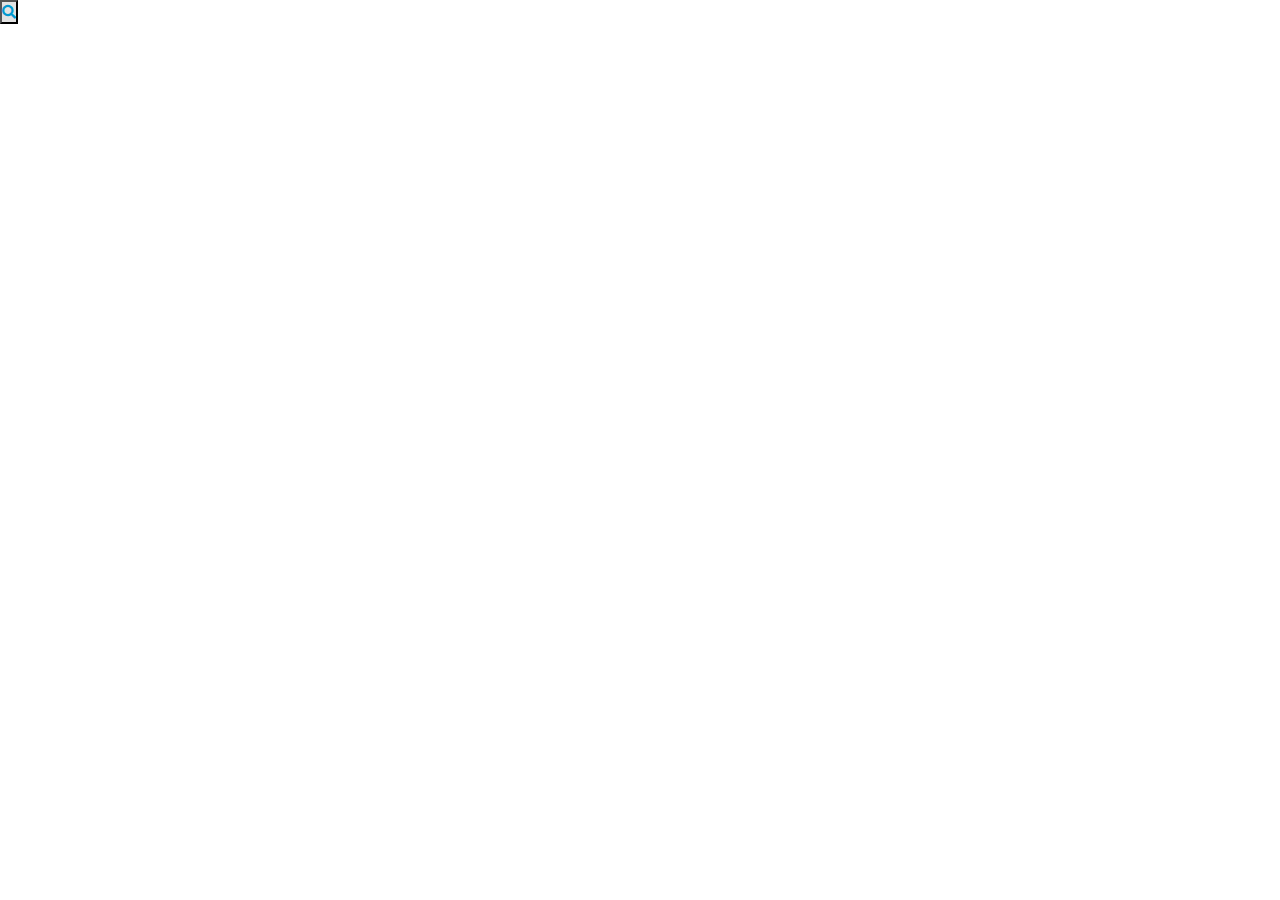
==== commit 28da959a: "update" ====
--- a/test.html
+++ b/test.html
@@ -29,14 +29,7 @@
     </head>
 
     <body>
-        <div class="search1">
-            <button id="click" class="search-btn"><i class="fa fa-search"></i></button>
-            <button id="bt-menu-mobile" class="bar-menu"><i class="far fa-bars"></i></button>
-            <form id="search-field" class="search-field1" action="">
-                <input id="input-cl" type="text" placeholder="Tìm kiếm...">
-                <button><i class="fa fa-search"></i></button>
-            </form>
-        </div>
+        <button><i class="fa fa-search"></i></button>
     </body>
 
 </body>
